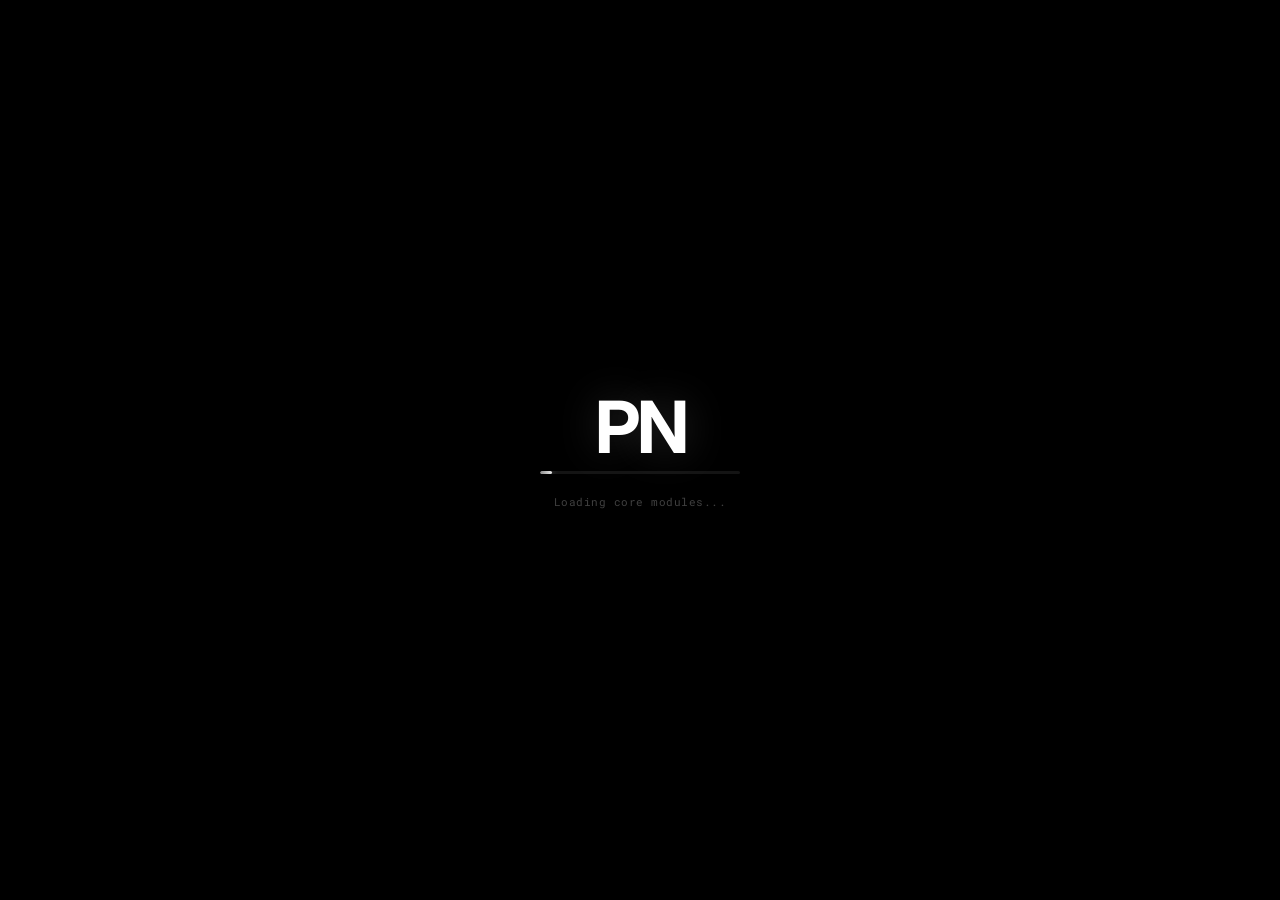
==== index.html @ 78093a8b "Initial commit" ====
<!DOCTYPE html>
<html lang="en">
<head>
  <meta charset="UTF-8" />
  <meta name="viewport" content="width=device-width, initial-scale=1.0" />

  <!-- ═══ PRIMARY META ═══ -->
  <title>Prince Negi | Portfolio OS</title>
  <meta name="description" content="Prince Negi — CS Engineer, AI & ML, Software Developer. Explore my portfolio as an interactive retro macOS desktop. Projects, skills, goals and more." />
  <meta name="author" content="Prince Negi" />
  <meta name="robots" content="index, follow" />
  <meta name="theme-color" content="#1a1b26" />
  <meta name="color-scheme" content="dark" />

  <!-- ═══ CANONICAL URL ═══ -->
  <!-- DEPLOYMENT: Replace with your actual domain -->
  <link rel="canonical" href="https://princenegi.dev" />

  <!-- ═══ OPEN GRAPH (Facebook, LinkedIn, WhatsApp) ═══ -->
  <meta property="og:type"        content="website" />
  <meta property="og:url"         content="https://princenegi.dev" />
  <meta property="og:title"       content="Prince Negi | Portfolio OS" />
  <meta property="og:description" content="CS Engineer, AI & ML, Software Developer. Explore my portfolio as a retro macOS desktop — complete with interactive windows, games, and more." />
  <meta property="og:image"       content="https://princenegi.dev/icons/og-image.png" />
  <meta property="og:image:width"  content="1200" />
  <meta property="og:image:height" content="630" />
  <meta property="og:site_name"   content="PN OS" />
  <meta property="og:locale"      content="en_IN" />

  <!-- ═══ TWITTER CARD ═══ -->
  <meta name="twitter:card"        content="summary_large_image" />
  <meta name="twitter:site"        content="@_PRINCE_NEGI" />
  <meta name="twitter:creator"     content="@_PRINCE_NEGI" />
  <meta name="twitter:title"       content="Prince Negi | Portfolio OS" />
  <meta name="twitter:description" content="CS Engineer, AI & ML, Software Developer. An interactive retro macOS-style portfolio." />
  <meta name="twitter:image"       content="https://princenegi.dev/icons/og-image.png" />

  <!-- ═══ FAVICON ═══ -->
  <link rel="icon"             type="image/svg+xml" href="/favicon.svg" />
  <link rel="icon"             type="image/png"     href="/icons/favicon-32x32.png" sizes="32x32" />
  <link rel="icon"             type="image/png"     href="/icons/favicon-16x16.png" sizes="16x16" />
  <link rel="apple-touch-icon"                      href="/icons/apple-touch-icon.png" sizes="180x180" />
  <link rel="mask-icon"        href="/favicon.svg"  color="#7aa2f7" />
  <meta name="msapplication-TileColor" content="#1a1b26" />

  <!-- ═══ PWA MANIFEST ═══ -->
  <link rel="manifest" href="/manifest.json" />

  <!-- ═══ FONTS ═══ -->
  <link rel="preconnect" href="https://fonts.googleapis.com" />
  <link rel="preconnect" href="https://fonts.gstatic.com" crossorigin />
  <link href="https://fonts.googleapis.com/css2?family=VT323&family=Roboto+Mono:wght@300;400;500;700&family=Inter:wght@300;400;500;600;700&display=swap" rel="stylesheet" />

  <!-- ═══ STYLESHEET ═══ -->
  <link rel="stylesheet" href="style.css" />

  <!-- ═══════════════════════════════════════════════════
       GOOGLE ANALYTICS 4
       ANALYTICS: Uncomment and replace G-XXXXXXXXXX with
       your actual GA4 Measurement ID from analytics.google.com
  ════════════════════════════════════════════════════════ -->
  <!--
  <script async src="https://www.googletagmanager.com/gtag/js?id=G-XXXXXXXXXX"></script>
  <script>
    window.dataLayer = window.dataLayer || [];
    function gtag(){dataLayer.push(arguments);}
    gtag('js', new Date());
    gtag('config', 'G-XXXXXXXXXX', { anonymize_ip: true });
  </script>
  -->

  <!-- ═══════════════════════════════════════════════════
       MICROSOFT CLARITY
       ANALYTICS: Uncomment and replace XXXXXXXXXX with
       your Clarity Project ID from clarity.microsoft.com
  ════════════════════════════════════════════════════════ -->
  <!--
  <script type="text/javascript">
    (function(c,l,a,r,i,t,y){
      c[a]=c[a]||function(){(c[a].q=c[a].q||[]).push(arguments)};
      t=l.createElement(r);t.async=1;t.src="https://www.clarity.ms/tag/"+i;
      y=l.getElementsByTagName(r)[0];y.parentNode.insertBefore(t,y);
    })(window,document,"clarity","script","XXXXXXXXXX");
  </script>
  -->

</head>
<body>

<!-- ═══════════════════════════════════════════════════════
     BOOT SCREEN
═══════════════════════════════════════════════════════ -->
<div id="boot-screen">
  <div class="boot-center">
    <div class="boot-logo">PN</div>
    <div class="boot-bar-wrap">
      <div class="boot-bar-track">
        <div class="boot-bar-fill" id="bootBarFill"></div>
      </div>
    </div>
    <div class="boot-messages" id="bootMessages">
      <span>Initializing...</span>
    </div>
  </div>
</div>

<!-- ═══════════════════════════════════════════════════════
     MENU BAR
═══════════════════════════════════════════════════════ -->
<div id="menubar">
  <div class="menubar-left">
    <span class="pn-logo" id="appleMenuBtn" title="PN OS">PN</span>
    <span class="menu-item active-app-name" id="activeAppName">Finder</span>
    <span class="menu-item" id="menuFile">File</span>
    <span class="menu-item" id="menuEdit">Edit</span>
    <span class="menu-item" id="menuView">View</span>
    <span class="menu-item" id="menuHelp">Help</span>
  </div>
  <div class="menubar-right">
    <span class="menu-icon wifi-icon" title="WiFi">
      <svg width="14" height="11" viewBox="0 0 14 11" fill="none">
        <path d="M7 9.5a1 1 0 100 2 1 1 0 000-2z" fill="currentColor"/>
        <path d="M4.17 7.17a4 4 0 015.66 0" stroke="currentColor" stroke-width="1.2" stroke-linecap="round" fill="none"/>
        <path d="M1.93 4.93a7 7 0 0110.14 0" stroke="currentColor" stroke-width="1.2" stroke-linecap="round" fill="none" opacity="0.6"/>
      </svg>
    </span>
    <span class="menu-icon battery-icon" title="Battery">
      <svg width="20" height="11" viewBox="0 0 20 11" fill="none">
        <rect x="0.5" y="0.5" width="16" height="10" rx="2" stroke="currentColor" stroke-opacity="0.6"/>
        <rect x="2" y="2" width="11" height="7" rx="1" fill="currentColor"/>
        <path d="M17.5 3.5v4a2 2 0 000-4z" fill="currentColor" opacity="0.5"/>
      </svg>
    </span>
    <span id="menuClock"></span>
  </div>
</div>

<!-- ═══════════════════════════════════════════════════════
     DESKTOP
═══════════════════════════════════════════════════════ -->
<div id="desktop">

  <!-- Desktop Icons -->
  <div class="desktop-icons" id="desktopIcons">

    <div class="dicon" data-window="win-about" onclick="openWindow('win-about')" tabindex="0" title="About Me">
      <div class="dicon-img">
        <svg width="44" height="44" viewBox="0 0 44 44"><rect x="4" y="4" width="36" height="30" rx="4" fill="#1e2030" stroke="#565f89" stroke-width="1.2"/><rect x="8" y="10" width="16" height="1.5" rx="1" fill="#7aa2f7" opacity="0.8"/><rect x="8" y="14" width="22" height="1.5" rx="1" fill="#565f89" opacity="0.6"/><rect x="8" y="18" width="18" height="1.5" rx="1" fill="#565f89" opacity="0.6"/><rect x="8" y="22" width="20" height="1.5" rx="1" fill="#565f89" opacity="0.4"/><rect x="10" y="36" width="24" height="3" rx="1.5" fill="#3b4261"/></svg>
      </div>
      <span>About</span>
    </div>

    <div class="dicon" data-window="win-projects" onclick="openWindow('win-projects')" tabindex="0" title="Projects">
      <div class="dicon-img">
        <svg width="44" height="44" viewBox="0 0 44 44"><rect x="4" y="12" width="36" height="28" rx="4" fill="#1e2030" stroke="#7aa2f7" stroke-width="1.2"/><rect x="4" y="6" width="16" height="9" rx="3" fill="#7aa2f7"/><text x="22" y="31" text-anchor="middle" fill="#7aa2f7" font-size="11" font-family="monospace">{ }</text></svg>
      </div>
      <span>Projects</span>
    </div>

    <div class="dicon" data-window="win-skills" onclick="openWindow('win-skills')" tabindex="0" title="Skills">
      <div class="dicon-img">
        <svg width="44" height="44" viewBox="0 0 44 44"><rect x="4" y="4" width="36" height="36" rx="4" fill="#1e2030" stroke="#9ece6a" stroke-width="1.2"/><circle cx="22" cy="22" r="9" fill="none" stroke="#9ece6a" stroke-width="1.5"/><circle cx="22" cy="22" r="4" fill="#9ece6a" opacity="0.8"/><path d="M22 13v4M22 27v4M13 22h4M27 22h4" stroke="#9ece6a" stroke-width="1.2" stroke-linecap="round"/></svg>
      </div>
      <span>Skills</span>
    </div>

    <div class="dicon" data-window="win-likes" onclick="openWindow('win-likes')" tabindex="0" title="Likes">
      <div class="dicon-img">
        <svg width="44" height="44" viewBox="0 0 44 44"><rect x="4" y="4" width="36" height="36" rx="4" fill="#1e2030" stroke="#f7768e" stroke-width="1.2"/><path d="M22 30s-9-6-9-12a5 5 0 0110 0 5 5 0 0110 0c0 6-11 12-11 12z" fill="#f7768e" opacity="0.9"/></svg>
      </div>
      <span>Likes</span>
    </div>

    <div class="dicon" data-window="win-goals" onclick="openWindow('win-goals')" tabindex="0" title="Goals">
      <div class="dicon-img">
        <svg width="44" height="44" viewBox="0 0 44 44"><rect x="4" y="4" width="36" height="36" rx="4" fill="#1e2030" stroke="#bb9af7" stroke-width="1.2"/><circle cx="22" cy="22" r="12" fill="none" stroke="#bb9af7" stroke-width="1.5"/><circle cx="22" cy="22" r="7" fill="none" stroke="#bb9af7" stroke-width="1" opacity="0.6"/><circle cx="22" cy="22" r="2.5" fill="#bb9af7"/></svg>
      </div>
      <span>Goals</span>
    </div>

    <div class="dicon" data-window="win-social" onclick="openWindow('win-social')" tabindex="0" title="Social Links">
      <div class="dicon-img">
        <svg width="44" height="44" viewBox="0 0 44 44">
          <!-- Finder-style folder -->
          <rect x="4" y="14" width="36" height="26" rx="4" fill="#2a3158" stroke="#7aa2f7" stroke-width="1.2"/>
          <path d="M4 20h36" stroke="#7aa2f7" stroke-width="0.8" opacity="0.4"/>
          <rect x="4" y="8" width="16" height="9" rx="3 3 0 0" fill="#3a4178"/>
          <!-- small link icons -->
          <circle cx="15" cy="28" r="3" fill="#7aa2f7" opacity="0.8"/>
          <circle cx="22" cy="28" r="3" fill="#f7768e" opacity="0.8"/>
          <circle cx="29" cy="28" r="3" fill="#9ece6a" opacity="0.8"/>
        </svg>
      </div>
      <span>Social Links</span>
    </div>

    <div class="dicon" data-window="win-snake" onclick="openWindow('win-snake')" tabindex="0" title="Snake Game">
      <div class="dicon-img">
        <svg width="44" height="44" viewBox="0 0 44 44"><rect x="4" y="4" width="36" height="36" rx="4" fill="#0d0e17" stroke="#9ece6a" stroke-width="1.2"/><text x="22" y="28" text-anchor="middle" font-size="20">🐍</text></svg>
      </div>
      <span>Snake</span>
    </div>

    <div class="dicon" data-window="win-minesweeper" onclick="openWindow('win-minesweeper')" tabindex="0" title="Minesweeper">
      <div class="dicon-img">
        <svg width="44" height="44" viewBox="0 0 44 44"><rect x="4" y="4" width="36" height="36" rx="4" fill="#0d0e17" stroke="#f7768e" stroke-width="1.2"/><text x="22" y="28" text-anchor="middle" font-size="20">💣</text></svg>
      </div>
      <span>Minesweeper</span>
    </div>

  </div><!-- end .desktop-icons -->

  <!-- ═══ WINDOW: ABOUT ═══ -->
  <div class="window" id="win-about" style="left:120px;top:50px;width:560px;">
    <div class="titlebar" onmousedown="startDrag(event,'win-about')">
      <div class="traffic-lights">
        <span class="tl close" onclick="closeWindow('win-about')" title="Close"></span>
        <span class="tl minimize" onclick="minimizeWindow('win-about')" title="Minimize"></span>
        <span class="tl maximize" onclick="toggleMaximize('win-about')" title="Zoom"></span>
      </div>
      <span class="win-title">About — Prince Negi</span>
    </div>
    <div class="win-body">
      <div class="terminal-bar"><span class="term-dot">●</span> Prince Negi — About</div>
      <div class="content-area about-content">
        <h1 class="retro-h1">Prince Negi</h1>
        <p class="tag-line">CS Student · AI &amp; ML · Software Developer · Problem Solver</p>
        <div class="about-meta">
          <span class="about-meta-pill">Last updated: July 2026</span>
        </div>
        <hr class="retro-hr" />
        <p>I'm in my final year of Computer Science Engineering. I got into coding because I wanted to build things that actually work — not just assignments that get submitted and forgotten.</p>
        <p>My interests are mostly around <span class="hi-yellow">AI, ML,</span> and <span class="hi-yellow">system design</span>. I like understanding how things fit together under the hood. I pick up new things by building — if I read about something and don't try to build it, it doesn't really stick for me.</p>
        <p>I'm not the type to have everything figured out. But I keep showing up, keep building, and keep getting a bit better than I was yesterday.</p>
        <hr class="retro-hr" />
        <pre class="code-block">{
  "email":    "<span class="hi-green">princenegi11179@gmail.com</span>",
  "github":   "<span class="hi-blue">github.com/PriNce0P-Negi</span>",
  "linkedin": "<span class="hi-yellow">linkedin.com/in/prince-negi-94289a314</span>",
  "leetcode": "<span class="hi-pink">leetcode.com/u/Prince_Negi_</span>",
  "location": "<span class="hi-purple">India 🇮🇳</span>"
}</pre>
      </div>
    </div>
  </div>


  <!-- ═══ WINDOW: PROJECTS ═══ -->
  <div class="window" id="win-projects" style="left:100px;top:420px;width:660px;display:none;">
    <div class="titlebar" onmousedown="startDrag(event,'win-projects')">
      <div class="traffic-lights">
        <span class="tl close" onclick="closeWindow('win-projects')"></span>
        <span class="tl minimize" onclick="minimizeWindow('win-projects')"></span>
        <span class="tl maximize" onclick="toggleMaximize('win-projects')"></span>
      </div>
      <span class="win-title">Projects</span>
    </div>
    <div class="win-body">
      <div class="terminal-bar"><span class="term-dot">●</span> Prince Negi — Projects</div>
      <div class="content-area">

        <!-- Featured Project -->
        <div class="project-card featured">
          <div class="featured-badge">★ Latest Project</div>
          <div class="proj-header">
            <span class="proj-icon">🤖</span>
            <div class="proj-tags">
              <span class="tag tag-blue">Python</span>
              <span class="tag tag-green">FastAPI</span>
              <span class="tag tag-yellow">React</span>
              <span class="tag tag-pink">LangChain</span>
              <span class="tag tag-purple">Docker</span>
            </div>
          </div>
          <div class="proj-name">Student Notes AI Assistant</div>
          <div class="proj-desc">An AI-powered notes assistant that lets students chat directly with their study material. Upload a PDF or image, and ask it anything. Built using Retrieval Augmented Generation (RAG) so answers come from the actual notes — not hallucinated. Supports OCR for handwritten or scanned notes, stores embeddings in a Qdrant vector database, and serves responses through a FastAPI backend with a React frontend. Containerized with Docker for easy deployment.</div>
          <div class="proj-feature-list">
            <span class="proj-feature">✓ RAG Architecture</span>
            <span class="proj-feature">✓ OCR Support</span>
            <span class="proj-feature">✓ PDF Processing</span>
            <span class="proj-feature">✓ Qdrant Vector DB</span>
            <span class="proj-feature">✓ Docker Deployment</span>
          </div>
          <div class="proj-links">
            <a href="https://github.com/PriNce0P-Negi/student-notes-ai-assistant" target="_blank" class="proj-link primary">[ GitHub →]</a>
          </div>
        </div>

        <div class="project-grid" style="margin-top:14px;">
          <div class="project-card">
            <div class="proj-header">
              <span class="proj-icon">⚙️</span>
              <div class="proj-tags"><span class="tag tag-blue">Python</span><span class="tag tag-green">Backend</span></div>
            </div>
            <div class="proj-name">More projects coming...</div>
            <div class="proj-desc">I'm still building. I prefer to publish when something is actually ready rather than half-done. Check GitHub for what's in progress.</div>
            <div class="proj-links"><a href="https://github.com/PriNce0P-Negi" target="_blank" class="proj-link">[ GitHub Profile ]</a></div>
          </div>
          <div class="project-card">
            <div class="proj-header">
              <span class="proj-icon">🧠</span>
              <div class="proj-tags"><span class="tag tag-yellow">AI</span><span class="tag tag-pink">RAG</span></div>
            </div>
            <div class="proj-name">Always Exploring</div>
            <div class="proj-desc">Current focus areas: system design, distributed systems, and applied AI. Building in public whenever I can.</div>
            <div class="proj-links"><a href="https://github.com/PriNce0P-Negi" target="_blank" class="proj-link">[ Watch on GitHub ]</a></div>
          </div>
        </div>
      </div>
    </div>
  </div>

  <!-- ═══ WINDOW: SKILLS ═══ -->
  <div class="window" id="win-skills" style="left:775px;top:370px;width:440px;display:none;">
    <div class="titlebar" onmousedown="startDrag(event,'win-skills')">
      <div class="traffic-lights">
        <span class="tl close" onclick="closeWindow('win-skills')"></span>
        <span class="tl minimize" onclick="minimizeWindow('win-skills')"></span>
        <span class="tl maximize" onclick="toggleMaximize('win-skills')"></span>
      </div>
      <span class="win-title">Skills</span>
    </div>
    <div class="win-body">
      <div class="terminal-bar"><span class="term-dot">●</span> Prince Negi — Skills</div>
      <div class="content-area">
        <div class="skills-section">

          <div class="skill-cat hi-yellow">// Programming Languages</div>
          <div class="skill-row"><span class="skill-name">Python</span><div class="skill-bar"><div class="skill-fill" style="width:82%;background:#9ece6a;"></div></div><span class="skill-pct">82%</span></div>
          <div class="skill-row"><span class="skill-name">Java</span><div class="skill-bar"><div class="skill-fill" style="width:60%;background:#e0af68;"></div></div><span class="skill-pct">60%</span></div>
          <div class="skill-row"><span class="skill-name">JavaScript</span><div class="skill-bar"><div class="skill-fill" style="width:70%;background:#e0af68;"></div></div><span class="skill-pct">70%</span></div>
          <div class="skill-row"><span class="skill-name">TypeScript</span><div class="skill-bar"><div class="skill-fill" style="width:55%;background:#7aa2f7;"></div></div><span class="skill-pct">55%</span></div>
          <div class="skill-row"><span class="skill-name">C</span><div class="skill-bar"><div class="skill-fill" style="width:65%;background:#f7768e;"></div></div><span class="skill-pct">65%</span></div>
          <div class="skill-row"><span class="skill-name">SQL</span><div class="skill-bar"><div class="skill-fill" style="width:68%;background:#7dcfff;"></div></div><span class="skill-pct">68%</span></div>

          <div class="skill-cat hi-yellow">// Frontend</div>
          <div class="skill-row"><span class="skill-name">HTML / CSS</span><div class="skill-bar"><div class="skill-fill" style="width:75%;background:#ff9e64;"></div></div><span class="skill-pct">75%</span></div>
          <div class="skill-row"><span class="skill-name">React</span><div class="skill-bar"><div class="skill-fill" style="width:65%;background:#7dcfff;"></div></div><span class="skill-pct">65%</span></div>
          <div class="skill-row"><span class="skill-name">Tailwind CSS</span><div class="skill-bar"><div class="skill-fill" style="width:60%;background:#7aa2f7;"></div></div><span class="skill-pct">60%</span></div>

          <div class="skill-cat hi-yellow">// Backend</div>
          <div class="skill-row"><span class="skill-name">FastAPI</span><div class="skill-bar"><div class="skill-fill" style="width:75%;background:#9ece6a;"></div></div><span class="skill-pct">75%</span></div>
          <div class="skill-row"><span class="skill-name">Node.js</span><div class="skill-bar"><div class="skill-fill" style="width:58%;background:#9ece6a;"></div></div><span class="skill-pct">58%</span></div>
          <div class="skill-row"><span class="skill-name">Express</span><div class="skill-bar"><div class="skill-fill" style="width:52%;background:#e0af68;"></div></div><span class="skill-pct">52%</span></div>

          <div class="skill-cat hi-yellow">// AI &amp; ML</div>
          <div class="skill-row"><span class="skill-name">LangChain</span><div class="skill-bar"><div class="skill-fill" style="width:70%;background:#bb9af7;"></div></div><span class="skill-pct">70%</span></div>
          <div class="skill-row"><span class="skill-name">RAG</span><div class="skill-bar"><div class="skill-fill" style="width:72%;background:#bb9af7;"></div></div><span class="skill-pct">72%</span></div>
          <div class="skill-row"><span class="skill-name">Prompt Engineering</span><div class="skill-bar"><div class="skill-fill" style="width:68%;background:#f7c948;"></div></div><span class="skill-pct">68%</span></div>
          <div class="skill-row"><span class="skill-name">OCR</span><div class="skill-bar"><div class="skill-fill" style="width:60%;background:#f7768e;"></div></div><span class="skill-pct">60%</span></div>
          <div class="skill-row"><span class="skill-name">Embeddings</span><div class="skill-bar"><div class="skill-fill" style="width:62%;background:#7dcfff;"></div></div><span class="skill-pct">62%</span></div>

          <div class="skill-cat hi-yellow">// Databases</div>
          <div class="skill-row"><span class="skill-name">PostgreSQL</span><div class="skill-bar"><div class="skill-fill" style="width:65%;background:#7aa2f7;"></div></div><span class="skill-pct">65%</span></div>
          <div class="skill-row"><span class="skill-name">SQLite</span><div class="skill-bar"><div class="skill-fill" style="width:70%;background:#9ece6a;"></div></div><span class="skill-pct">70%</span></div>
          <div class="skill-row"><span class="skill-name">Qdrant</span><div class="skill-bar"><div class="skill-fill" style="width:60%;background:#bb9af7;"></div></div><span class="skill-pct">60%</span></div>

          <div class="skill-cat hi-yellow">// DevOps &amp; Tools</div>
          <div class="skill-row"><span class="skill-name">Git / GitHub</span><div class="skill-bar"><div class="skill-fill" style="width:80%;background:#e0af68;"></div></div><span class="skill-pct">80%</span></div>
          <div class="skill-row"><span class="skill-name">Docker</span><div class="skill-bar"><div class="skill-fill" style="width:65%;background:#7dcfff;"></div></div><span class="skill-pct">65%</span></div>
          <div class="skill-row"><span class="skill-name">Linux</span><div class="skill-bar"><div class="skill-fill" style="width:68%;background:#f7c948;"></div></div><span class="skill-pct">68%</span></div>

          <div class="skill-cat hi-yellow">// Concepts</div>
          <div class="skill-row"><span class="skill-name">REST APIs</span><div class="skill-bar"><div class="skill-fill" style="width:78%;background:#9ece6a;"></div></div><span class="skill-pct">78%</span></div>
          <div class="skill-row"><span class="skill-name">JWT Auth</span><div class="skill-bar"><div class="skill-fill" style="width:70%;background:#e0af68;"></div></div><span class="skill-pct">70%</span></div>
          <div class="skill-row"><span class="skill-name">DSA</span><div class="skill-bar"><div class="skill-fill" style="width:65%;background:#7aa2f7;"></div></div><span class="skill-pct">65%</span></div>
          <div class="skill-row"><span class="skill-name">System Design</span><div class="skill-bar"><div class="skill-fill" style="width:52%;background:#bb9af7;"></div></div><span class="skill-pct">52%</span></div>
          <div class="skill-row"><span class="skill-name">OOP</span><div class="skill-bar"><div class="skill-fill" style="width:72%;background:#ff9e64;"></div></div><span class="skill-pct">72%</span></div>
          <div class="skill-row"><span class="skill-name">Networking</span><div class="skill-bar"><div class="skill-fill" style="width:55%;background:#7dcfff;"></div></div><span class="skill-pct">55%</span></div>

        </div>
      </div>
    </div>
  </div>

  <!-- ═══ WINDOW: LIKES ═══ -->
  <div class="window" id="win-likes" style="left:160px;top:60px;width:420px;display:none;">
    <div class="titlebar" onmousedown="startDrag(event,'win-likes')">
      <div class="traffic-lights">
        <span class="tl close" onclick="closeWindow('win-likes')"></span>
        <span class="tl minimize" onclick="minimizeWindow('win-likes')"></span>
        <span class="tl maximize" onclick="toggleMaximize('win-likes')"></span>
      </div>
      <span class="win-title">Likes</span>
    </div>
    <div class="win-body">
      <div class="terminal-bar"><span class="term-dot">●</span> Prince Negi — Likes</div>
      <div class="content-area">
        <p style="font-size:11px;color:var(--text-dim);margin-bottom:14px;">Things I actually enjoy. Not curated for an audience.</p>
        <div class="likes-grid">
          <div class="like-item">
            <span class="like-emoji">🎵</span>
            <div>
              <b class="hi-yellow">Music</b>
              <p>I listen to music almost constantly. It helps me focus when I'm coding and helps me switch off when I'm not.</p>
            </div>
          </div>
          <div class="like-item">
            <span class="like-emoji">📖</span>
            <div>
              <b class="hi-yellow">Reading</b>
              <p>I read occasionally. Not as much as I should, but when I find the right book I'll go through it fast.</p>
            </div>
          </div>
          <div class="like-item">
            <span class="like-emoji">👨‍👩‍👦</span>
            <div>
              <b class="hi-yellow">Family</b>
              <p>Time with family genuinely recharges me. It keeps everything in perspective when things get stressful.</p>
            </div>
          </div>
          <div class="like-item">
            <span class="like-emoji">👥</span>
            <div>
              <b class="hi-yellow">Friends</b>
              <p>The kind you can sit with for hours without it feeling like any time passed.</p>
            </div>
          </div>
          <div class="like-item">
            <span class="like-emoji">🌾</span>
            <div>
              <b class="hi-yellow">Walks with my Dad</b>
              <p>Walking through our village with my dad. Good conversations, no rush. I genuinely look forward to these.</p>
            </div>
          </div>
          <div class="like-item">
            <span class="like-emoji">🌿</span>
            <div>
              <b class="hi-yellow">Nature</b>
              <p>I grew up near mountains and open land. Exploring it never gets old for me.</p>
            </div>
          </div>
          <div class="like-item">
            <span class="like-emoji">⚽</span>
            <div>
              <b class="hi-yellow">Football</b>
              <p>Played since I was a kid. I still try to play whenever I get the chance.</p>
            </div>
          </div>
          <div class="like-item">
            <span class="like-emoji">🏐</span>
            <div>
              <b class="hi-yellow">Volleyball &amp; Badminton</b>
              <p>Both. I'll play either depending on what's happening. Good ways to stay active without it feeling like exercise.</p>
            </div>
          </div>
        </div>
      </div>
    </div>
  </div>

  <!-- ═══ WINDOW: GOALS ═══ -->
  <div class="window" id="win-goals" style="left:590px;top:70px;width:420px;display:none;">
    <div class="titlebar" onmousedown="startDrag(event,'win-goals')">
      <div class="traffic-lights">
        <span class="tl close" onclick="closeWindow('win-goals')"></span>
        <span class="tl minimize" onclick="minimizeWindow('win-goals')"></span>
        <span class="tl maximize" onclick="toggleMaximize('win-goals')"></span>
      </div>
      <span class="win-title">Goals</span>
    </div>
    <div class="win-body">
      <div class="terminal-bar"><span class="term-dot">●</span> Prince Negi — Goals</div>
      <div class="content-area">
        <p style="font-size:11px;color:var(--text-dim);margin-bottom:16px;">Not career goals. Life goals. The kind that actually matter.</p>
        <div class="goals-list">
          <div class="goal-item">
            <span class="goal-num hi-yellow">01.</span>
            <div class="goal-body">
              <div class="goal-title">Make my parents proud 🙏</div>
              <div class="goal-desc">Everything I do is partly for them. They sacrificed a lot. I want them to look at me someday and feel like it was worth it.</div>
            </div>
          </div>
          <div class="goal-item">
            <span class="goal-num hi-blue">02.</span>
            <div class="goal-body">
              <div class="goal-title">Become someone people can rely on</div>
              <div class="goal-desc">Not famous. Not viral. Just someone that the people around me trust and respect. That matters more to me than most things.</div>
            </div>
          </div>
          <div class="goal-item">
            <span class="goal-num hi-green">03.</span>
            <div class="goal-body">
              <div class="goal-title">Serve the nation 🇮🇳</div>
              <div class="goal-desc">Through technology and innovation — I want to do work that actually contributes to our growth and helps real people. Not just work that looks good on paper.</div>
            </div>
          </div>
          <div class="goal-item">
            <span class="goal-num hi-purple">04.</span>
            <div class="goal-body">
              <div class="goal-title">Build technology that helps real people</div>
              <div class="goal-desc">I'm not interested in building things for the sake of it. I want to build software that solves something genuine — even if it's small.</div>
            </div>
          </div>
          <div class="goal-item">
            <span class="goal-num hi-pink">05.</span>
            <div class="goal-body">
              <div class="goal-title">Become financially independent</div>
              <div class="goal-desc">Not for luxury. Just enough to not depend on anyone and to take care of the people I care about.</div>
            </div>
          </div>
          <div class="goal-item">
            <span class="goal-num hi-orange">06.</span>
            <div class="goal-body">
              <div class="goal-title">Never stop learning</div>
              <div class="goal-desc">I want to still be curious at 60. Still picking up new things, still trying to understand more about the world. That's the version of success I actually want.</div>
            </div>
          </div>
          <div class="goal-item">
            <span class="goal-num hi-yellow">07.</span>
            <div class="goal-body">
              <div class="goal-title">Keep getting better, every day</div>
              <div class="goal-desc">Not in big dramatic leaps. Just small improvements, consistently. That's the only kind of growth I've seen actually last.</div>
            </div>
          </div>
        </div>
      </div>
    </div>
  </div>

  <!-- ═══ WINDOW: SOCIAL LINKS ═══ -->
  <div class="window" id="win-social" style="left:300px;top:120px;width:480px;display:none;">
    <div class="titlebar" onmousedown="startDrag(event,'win-social')">
      <div class="traffic-lights">
        <span class="tl close" onclick="closeWindow('win-social')"></span>
        <span class="tl minimize" onclick="minimizeWindow('win-social')"></span>
        <span class="tl maximize" onclick="toggleMaximize('win-social')"></span>
      </div>
      <span class="win-title">Social Links — Finder</span>
    </div>
    <div class="win-body">
      <!-- Finder toolbar -->
      <div class="finder-toolbar">
        <div class="finder-path">
          <span class="finder-path-sep">Prince Negi</span>
          <span style="opacity:0.4;margin:0 4px;">›</span>
          <span class="finder-path-sep" style="color:var(--blue);">Social Links</span>
        </div>
        <div class="finder-view-btns">
          <button class="finder-view-btn active">⊞</button>
          <button class="finder-view-btn">☰</button>
        </div>
      </div>
      <div class="content-area finder-content">
        <div class="social-grid">

          <a class="social-icon-item" href="https://github.com/PriNce0P-Negi" target="_blank" rel="noopener noreferrer">
            <div class="social-icon-wrap" style="background:rgba(255,255,255,0.05);border-color:rgba(255,255,255,0.1);">
              <svg width="34" height="34" viewBox="0 0 24 24" fill="currentColor" style="color:#fff;">
                <path d="M12 0C5.37 0 0 5.37 0 12c0 5.31 3.435 9.795 8.205 11.385.6.105.825-.255.825-.57 0-.285-.015-1.23-.015-2.235-3.015.555-3.795-.735-4.035-1.41-.135-.345-.72-1.41-1.23-1.695-.42-.225-1.02-.78-.015-.795.945-.015 1.62.87 1.845 1.23 1.08 1.815 2.805 1.305 3.495.99.105-.78.42-1.305.765-1.605-2.67-.3-5.46-1.335-5.46-5.925 0-1.305.465-2.385 1.23-3.225-.12-.3-.54-1.53.12-3.18 0 0 1.005-.315 3.3 1.23.96-.27 1.98-.405 3-.405s2.04.135 3 .405c2.295-1.56 3.3-1.23 3.3-1.23.66 1.65.24 2.88.12 3.18.765.84 1.23 1.905 1.23 3.225 0 4.605-2.805 5.625-5.475 5.925.435.375.81 1.095.81 2.22 0 1.605-.015 2.895-.015 3.3 0 .315.225.69.825.57A12.02 12.02 0 0 0 24 12c0-6.63-5.37-12-12-12z"/>
              </svg>
            </div>
            <span>GitHub</span>
          </a>

          <a class="social-icon-item" href="https://www.linkedin.com/in/prince-negi-94289a314/" target="_blank" rel="noopener noreferrer">
            <div class="social-icon-wrap" style="background:rgba(10,102,194,0.15);border-color:rgba(10,102,194,0.3);">
              <svg width="34" height="34" viewBox="0 0 24 24" fill="#0a66c2">
                <path d="M20.447 20.452h-3.554v-5.569c0-1.328-.027-3.037-1.852-3.037-1.853 0-2.136 1.445-2.136 2.939v5.667H9.351V9h3.414v1.561h.046c.477-.9 1.637-1.85 3.37-1.85 3.601 0 4.267 2.37 4.267 5.455v6.286zM5.337 7.433a2.062 2.062 0 0 1-2.063-2.065 2.064 2.064 0 1 1 2.063 2.065zm1.782 13.019H3.555V9h3.564v11.452zM22.225 0H1.771C.792 0 0 .774 0 1.729v20.542C0 23.227.792 24 1.771 24h20.451C23.2 24 24 23.227 24 22.271V1.729C24 .774 23.2 0 22.222 0h.003z"/>
              </svg>
            </div>
            <span>LinkedIn</span>
          </a>

          <a class="social-icon-item" href="https://leetcode.com/u/Prince_Negi_/" target="_blank" rel="noopener noreferrer">
            <div class="social-icon-wrap" style="background:rgba(255,161,22,0.12);border-color:rgba(255,161,22,0.3);">
              <svg width="34" height="34" viewBox="0 0 24 24" fill="#ffa116">
                <path d="M13.483 0a1.374 1.374 0 0 0-.961.438L7.116 6.226l-3.854 4.126a5.266 5.266 0 0 0-1.209 2.104 5.35 5.35 0 0 0-.125.513 5.527 5.527 0 0 0 .062 2.362 5.83 5.83 0 0 0 .349 1.017 5.938 5.938 0 0 0 1.271 1.818l4.277 4.193.039.038c2.248 2.165 5.852 2.133 8.063-.074l2.396-2.392c.54-.54.54-1.414.003-1.955a1.378 1.378 0 0 0-1.951-.003l-2.396 2.392a3.021 3.021 0 0 1-4.205.038l-.02-.019-4.276-4.193c-.652-.64-.972-1.469-.948-2.263a2.68 2.68 0 0 1 .066-.523 2.545 2.545 0 0 1 .619-1.164L9.13 8.114c1.058-1.134 3.204-1.27 4.43-.278l3.501 2.831c.593.48 1.461.387 1.94-.207a1.384 1.384 0 0 0-.207-1.943l-3.5-2.831c-.8-.647-1.766-1.045-2.774-1.202l2.015-2.158A1.384 1.384 0 0 0 13.483 0zm-2.866 12.815a1.38 1.38 0 0 0-1.38 1.382 1.38 1.38 0 0 0 1.38 1.382H20.79a1.38 1.38 0 0 0 1.38-1.382 1.38 1.38 0 0 0-1.38-1.382z"/>
              </svg>
            </div>
            <span>LeetCode</span>
          </a>

          <a class="social-icon-item" href="https://x.com/_PRINCE_NEGI" target="_blank" rel="noopener noreferrer">
            <div class="social-icon-wrap" style="background:rgba(255,255,255,0.05);border-color:rgba(255,255,255,0.12);">
              <svg width="32" height="32" viewBox="0 0 24 24" fill="#fff">
                <path d="M18.244 2.25h3.308l-7.227 8.26 8.502 11.24H16.17l-4.714-6.231-5.401 6.231H2.748l7.73-8.835L1.254 2.25H8.08l4.253 5.622zm-1.161 17.52h1.833L7.084 4.126H5.117z"/>
              </svg>
            </div>
            <span>X (Twitter)</span>
          </a>

          <a class="social-icon-item" href="mailto:princenegi11179@gmail.com">
            <div class="social-icon-wrap" style="background:rgba(234,67,53,0.12);border-color:rgba(234,67,53,0.3);">
              <svg width="34" height="34" viewBox="0 0 24 24" fill="none">
                <rect width="24" height="24" rx="4" fill="rgba(234,67,53,0.15)"/>
                <path d="M4 7l8 5 8-5" stroke="#ea4335" stroke-width="1.5" stroke-linecap="round"/>
                <rect x="3" y="6" width="18" height="13" rx="2" stroke="#ea4335" stroke-width="1.5" fill="none"/>
              </svg>
            </div>
            <span>Email</span>
          </a>

          <div class="social-icon-item resume-item" onclick="showResumeNotice()">
            <div class="social-icon-wrap" style="background:rgba(187,154,247,0.1);border-color:rgba(187,154,247,0.25);">
              <svg width="32" height="36" viewBox="0 0 24 28" fill="none">
                <rect x="2" y="1" width="16" height="22" rx="2" fill="#1e2030" stroke="#bb9af7" stroke-width="1.2"/>
                <path d="M18 6l4 4v17a2 2 0 01-2 2H6" stroke="#bb9af7" stroke-width="1.2" fill="none"/>
                <rect x="18" y="1" width="6" height="6" rx="0 2 0 0" fill="#2a2f4a"/>
                <path d="M6 8h8M6 11h6M6 14h8" stroke="#bb9af7" stroke-width="1" stroke-linecap="round" opacity="0.6"/>
              </svg>
            </div>
            <span>Resume.pdf</span>
            <span class="resume-badge">Soon</span>
          </div>

        </div>
      </div>
    </div>
  </div>

  <!-- ═══ WINDOW: SNAKE GAME ═══ -->
  <div class="window" id="win-snake" style="left:240px;top:70px;width:386px;display:none;">
    <div class="titlebar" onmousedown="startDrag(event,'win-snake')">
      <div class="traffic-lights">
        <span class="tl close" onclick="closeWindow('win-snake');pauseSnake()"></span>
        <span class="tl minimize" onclick="minimizeWindow('win-snake')"></span>
        <span class="tl maximize" onclick="toggleMaximize('win-snake')"></span>
      </div>
      <span class="win-title">snake.app — <span id="snakeScore">Score: 0</span></span>
    </div>
    <div class="win-body game-body">
      <div class="game-area" id="snakeArea">
        <canvas id="snakeCanvas" width="340" height="340"></canvas>
        <div class="game-overlay" id="snakeOverlay">
          <div class="game-over-box">
            <pre class="ascii-art">
 ____  _   _    _    _  _______
/ ___|| \ | |  / \  | |/ / ____|
\___ \|  \| | / _ \ | ' /|  _|
 ___) | |\  |/ ___ \| . \| |___
|____/|_| \_/_/   \_\_|\_\_____|</pre>
            <p class="hi-green" style="margin:10px 0;">Use <span class="hi-yellow">Arrow Keys</span> or <span class="hi-yellow">WASD</span></p>
            <button class="retro-btn" onclick="startSnake()">[ START GAME ]</button>
          </div>
        </div>
      </div>
      <div class="game-controls">
        <div style="text-align:center;opacity:0.4;font-size:10px;margin:5px 0 3px;">Arrow Keys / WASD · ESC to pause</div>
        <div class="d-pad">
          <button class="dp-btn" onclick="snakeDir(0,-1)">▲</button>
          <div class="dp-mid">
            <button class="dp-btn" onclick="snakeDir(-1,0)">◄</button>
            <button class="dp-btn" onclick="snakeDir(1,0)">►</button>
          </div>
          <button class="dp-btn" onclick="snakeDir(0,1)">▼</button>
        </div>
      </div>
    </div>
  </div>

  <!-- ═══ WINDOW: MINESWEEPER ═══ -->
  <div class="window" id="win-minesweeper" style="left:490px;top:55px;width:420px;display:none;">
    <div class="titlebar" onmousedown="startDrag(event,'win-minesweeper')">
      <div class="traffic-lights">
        <span class="tl close" onclick="closeWindow('win-minesweeper')"></span>
        <span class="tl minimize" onclick="minimizeWindow('win-minesweeper')"></span>
        <span class="tl maximize" onclick="toggleMaximize('win-minesweeper')"></span>
      </div>
      <span class="win-title">mines.app — Minesweeper</span>
    </div>
    <div class="win-body game-body">
      <div class="mine-controls">
        <span id="mineCount">💣 <span id="mineCounter">10</span></span>
        <button class="retro-btn small" id="mineReset" onclick="initMinesweeper()">[ RESET ]</button>
        <span id="mineTimer">⏱ <span id="mineTimerVal">0</span>s</span>
      </div>
      <div id="mineGrid" class="mine-grid"></div>
      <div id="mineMessage" class="mine-message" style="display:none;"></div>
    </div>
  </div>

  <div id="dock">
    <div class="dock-item" data-window="win-about" onclick="openWindow('win-about')" title="About">
      <div class="dock-icon-wrap"><svg width="44" height="44" viewBox="0 0 44 44"><rect x="4" y="7" width="36" height="30" rx="5" fill="#1e2030" stroke="#a9b1d6" stroke-width="1.2"/><rect x="9" y="14" width="14" height="1.5" rx="1" fill="#7aa2f7" opacity="0.9"/><rect x="9" y="18" width="22" height="1.5" rx="1" fill="#565f89"/><rect x="9" y="22" width="18" height="1.5" rx="1" fill="#565f89" opacity="0.7"/><rect x="9" y="26" width="20" height="1.5" rx="1" fill="#565f89" opacity="0.5"/></svg></div>
      <span class="dock-label">About</span>
    </div>

    <div class="dock-item" data-window="win-projects" onclick="openWindow('win-projects')" title="Projects">
      <div class="dock-icon-wrap"><svg width="44" height="44" viewBox="0 0 44 44"><rect x="4" y="12" width="36" height="28" rx="5" fill="#1e2030" stroke="#7aa2f7" stroke-width="1.2"/><rect x="4" y="6" width="16" height="9" rx="3" fill="#7aa2f7"/></svg></div>
      <span class="dock-label">Projects</span>
    </div>
    <div class="dock-item" data-window="win-skills" onclick="openWindow('win-skills')" title="Skills">
      <div class="dock-icon-wrap"><svg width="44" height="44" viewBox="0 0 44 44"><rect x="4" y="4" width="36" height="36" rx="5" fill="#1e2030" stroke="#9ece6a" stroke-width="1.2"/><circle cx="22" cy="22" r="9" fill="none" stroke="#9ece6a" stroke-width="1.5"/><circle cx="22" cy="22" r="3.5" fill="#9ece6a" opacity="0.8"/></svg></div>
      <span class="dock-label">Skills</span>
    </div>
    <div class="dock-item" data-window="win-likes" onclick="openWindow('win-likes')" title="Likes">
      <div class="dock-icon-wrap"><svg width="44" height="44" viewBox="0 0 44 44"><rect x="4" y="4" width="36" height="36" rx="5" fill="#1e2030" stroke="#f7768e" stroke-width="1.2"/><path d="M22 30s-9-6-9-12a5 5 0 0110 0 5 5 0 0110 0c0 6-11 12-11 12z" fill="#f7768e" opacity="0.9"/></svg></div>
      <span class="dock-label">Likes</span>
    </div>
    <div class="dock-item" data-window="win-goals" onclick="openWindow('win-goals')" title="Goals">
      <div class="dock-icon-wrap"><svg width="44" height="44" viewBox="0 0 44 44"><rect x="4" y="4" width="36" height="36" rx="5" fill="#1e2030" stroke="#bb9af7" stroke-width="1.2"/><circle cx="22" cy="22" r="12" fill="none" stroke="#bb9af7" stroke-width="1.5"/><circle cx="22" cy="22" r="3" fill="#bb9af7"/></svg></div>
      <span class="dock-label">Goals</span>
    </div>
    <div class="dock-item" data-window="win-social" onclick="openWindow('win-social')" title="Social Links">
      <div class="dock-icon-wrap">
        <svg width="44" height="44" viewBox="0 0 44 44">
          <rect x="4" y="14" width="36" height="26" rx="5" fill="#2a3158" stroke="#7aa2f7" stroke-width="1.2"/>
          <rect x="4" y="8" width="16" height="9" rx="3" fill="#3a4178"/>
          <circle cx="15" cy="29" r="3" fill="#7aa2f7" opacity="0.9"/>
          <circle cx="22" cy="29" r="3" fill="#f7768e" opacity="0.9"/>
          <circle cx="29" cy="29" r="3" fill="#9ece6a" opacity="0.9"/>
        </svg>
      </div>
      <span class="dock-label">Social</span>
    </div>
    <div class="dock-sep"></div>
    <div class="dock-item" data-window="win-snake" onclick="openWindow('win-snake')" title="Snake">
      <div class="dock-icon-wrap"><svg width="44" height="44" viewBox="0 0 44 44"><rect x="4" y="4" width="36" height="36" rx="5" fill="#0d0e17" stroke="#9ece6a" stroke-width="1.2"/><text x="22" y="28" text-anchor="middle" font-size="22">🐍</text></svg></div>
      <span class="dock-label">Snake</span>
    </div>
    <div class="dock-item" data-window="win-minesweeper" onclick="openWindow('win-minesweeper')" title="Minesweeper">
      <div class="dock-icon-wrap"><svg width="44" height="44" viewBox="0 0 44 44"><rect x="4" y="4" width="36" height="36" rx="5" fill="#0d0e17" stroke="#f7768e" stroke-width="1.2"/><text x="22" y="28" text-anchor="middle" font-size="22">💣</text></svg></div>
      <span class="dock-label">Mines</span>
    </div>
  </div>

  <!-- Minimized Taskbar -->
  <div id="taskbar"></div>

  <!-- Resume notice modal -->
  <div id="resumeModal" style="display:none;position:fixed;inset:0;background:rgba(0,0,0,0.6);z-index:99999;display:none;align-items:center;justify-content:center;">
    <div style="background:#1e2030;border:1px solid #3b4261;border-radius:12px;padding:28px 32px;text-align:center;max-width:320px;box-shadow:0 20px 60px rgba(0,0,0,0.8);">
      <div style="font-size:32px;margin-bottom:12px;">📄</div>
      <div style="font-size:14px;font-weight:600;color:#fff;margin-bottom:8px;">Resume coming soon</div>
      <div style="font-size:11px;color:#565f89;margin-bottom:18px;line-height:1.6;">I'll upload it here when it's ready.<br>Check back soon.</div>
      <button onclick="document.getElementById('resumeModal').style.display='none'" style="background:transparent;border:1px solid #3b4261;color:#a9b1d6;padding:6px 20px;border-radius:6px;cursor:pointer;font-family:monospace;font-size:11px;">[ Close ]</button>
    </div>
  </div>

</div><!-- end #desktop -->

<script src="app.js"></script>
<script src="snake.js"></script>
<script src="minesweeper.js"></script>
<script>
function showResumeNotice() {
  document.getElementById('resumeModal').style.display = 'flex';
}

// ── Register Service Worker (PWA) ──
if ('serviceWorker' in navigator) {
  window.addEventListener('load', () => {
    navigator.serviceWorker.register('/sw.js')
      .catch(() => { /* SW not critical; silently fail in dev */ });
  });
}
</script>
</body>
</html>
---- style.css ----
/* ═══════════════════════════════════════════════════════════
   PN OS — style.css
   Theme: Tokyo Night Dark × Retro macOS
   ═══════════════════════════════════════════════════════════ */

/* ── Reset & Base ── */
*, *::before, *::after { box-sizing: border-box; margin: 0; padding: 0; }

:root {
  --bg:           #1a1b26;
  --bg2:          #16161e;
  --bg3:          #1f2335;
  --bg4:          #292e42;
  --surface:      #24283b;
  --border:       #3b4261;
  --border2:      #545c7e;
  --text:         #c0caf5;
  --text-dim:     #565f89;
  --text-muted:   #414868;
  --yellow:       #e0af68;
  --yellow2:      #f7c948;
  --green:        #9ece6a;
  --blue:         #7aa2f7;
  --blue2:        #7dcfff;
  --pink:         #f7768e;
  --purple:       #bb9af7;
  --orange:       #ff9e64;
  --red:          #f7768e;
  --tl-close:     #ff5f57;
  --tl-min:       #febc2e;
  --tl-max:       #28c840;
  --font-mono:    'Roboto Mono', 'Courier New', monospace;
  --font-sans:    'Inter', system-ui, sans-serif;
  --font-retro:   'VT323', monospace;
  --win-radius:   11px;
  --win-shadow:   0 24px 80px rgba(0,0,0,0.7), 0 0 0 1px rgba(255,255,255,0.06);
  --win-shadow-focused: 0 32px 100px rgba(0,0,0,0.85), 0 0 0 1px rgba(255,255,255,0.1), 0 0 0 3px rgba(122,162,247,0.12);
  --titlebar-h:   32px;
  --menubar-h:    27px;
  --dock-h:       80px;
  --ease-spring:  cubic-bezier(0.34, 1.56, 0.64, 1);
  --ease-smooth:  cubic-bezier(0.4, 0, 0.2, 1);
}

html, body {
  height: 100%; width: 100%;
  overflow: hidden;
  font-family: var(--font-mono);
  background: #000;
  color: var(--text);
  user-select: none;
}

/* Subtle scanline overlay */
body::before {
  content: '';
  position: fixed; inset: 0;
  background: repeating-linear-gradient(
    0deg,
    transparent,
    transparent 3px,
    rgba(0,0,0,0.03) 3px,
    rgba(0,0,0,0.03) 4px
  );
  pointer-events: none;
  z-index: 9999;
}

/* ────────────────────────────────────
   BOOT SCREEN
────────────────────────────────────*/
#boot-screen {
  position: fixed; inset: 0;
  background: #000;
  display: flex; align-items: center; justify-content: center;
  z-index: 100000;
  transition: opacity 0.8s var(--ease-smooth);
}
#boot-screen.fade-out {
  opacity: 0;
  pointer-events: none;
}

.boot-center {
  display: flex; flex-direction: column;
  align-items: center; gap: 0;
  animation: bootFadeIn 0.6s ease forwards;
}
@keyframes bootFadeIn {
  from { opacity: 0; transform: translateY(8px); }
  to   { opacity: 1; transform: translateY(0); }
}

.boot-logo {
  font-family: var(--font-sans);
  font-weight: 700;
  font-size: 72px;
  letter-spacing: -3px;
  color: #fff;
  line-height: 1;
  margin-bottom: 8px;
  text-shadow: 0 0 40px rgba(255,255,255,0.15);
}

.boot-subtitle {
  font-family: var(--font-mono);
  font-size: 11px;
  color: rgba(255,255,255,0.3);
  letter-spacing: 2px;
  text-transform: uppercase;
  margin-bottom: 36px;
}

.boot-bar-wrap { width: 200px; margin-bottom: 20px; }
.boot-bar-track {
  width: 100%;
  height: 3px;
  background: rgba(255,255,255,0.08);
  border-radius: 2px;
  overflow: hidden;
}
.boot-bar-fill {
  height: 100%;
  width: 0%;
  background: linear-gradient(90deg, rgba(255,255,255,0.5), rgba(255,255,255,0.9));
  border-radius: 2px;
  transition: width 0.15s linear;
  box-shadow: 0 0 8px rgba(255,255,255,0.4);
}

.boot-messages {
  font-family: var(--font-mono);
  font-size: 11px;
  color: rgba(255,255,255,0.25);
  height: 16px;
  text-align: center;
  letter-spacing: 0.5px;
  transition: opacity 0.3s ease;
}

/* ────────────────────────────────────
   MENU BAR
────────────────────────────────────*/
#menubar {
  position: fixed; top: 0; left: 0; right: 0;
  height: var(--menubar-h);
  background: rgba(22, 22, 30, 0.88);
  backdrop-filter: blur(20px) saturate(1.6);
  -webkit-backdrop-filter: blur(20px) saturate(1.6);
  border-bottom: 1px solid rgba(255,255,255,0.05);
  display: flex; align-items: center;
  justify-content: space-between;
  padding: 0 12px;
  z-index: 10000;
  font-size: 12px;
  opacity: 0;
  transition: opacity 0.4s ease;
}
#menubar.visible { opacity: 1; }

.menubar-left, .menubar-right {
  display: flex; align-items: center; gap: 2px;
}

/* PN Logo */
.pn-logo {
  font-family: var(--font-sans);
  font-weight: 700;
  font-size: 14px;
  letter-spacing: -0.5px;
  color: #fff;
  padding: 3px 10px;
  border-radius: 5px;
  cursor: pointer;
  transition: background 0.15s var(--ease-smooth), transform 0.15s var(--ease-smooth);
  margin-right: 4px;
}
.pn-logo:hover {
  background: rgba(255,255,255,0.08);
  transform: scale(1.02);
}
.pn-logo:active { transform: scale(0.97); }

.menu-item {
  padding: 3px 10px; border-radius: 5px;
  cursor: default; color: var(--text);
  transition: background 0.12s;
  font-size: 12px;
}
.menu-item:hover { background: rgba(255,255,255,0.08); }
.active-app-name { font-weight: 600; color: #fff; }

.menubar-right { gap: 10px; }
.menu-icon { color: rgba(255,255,255,0.7); display: flex; align-items: center; }
.wifi-icon, .battery-icon { opacity: 0.75; }

#menuClock {
  font-family: var(--font-mono);
  font-size: 11px;
  color: rgba(255,255,255,0.85);
  min-width: 120px;
  text-align: right;
  letter-spacing: 0.2px;
}

/* ────────────────────────────────────
   DESKTOP
────────────────────────────────────*/
#desktop {
  position: fixed;
  top: var(--menubar-h); left: 0; right: 0; bottom: 0;
  background:
    radial-gradient(ellipse at 15% 85%, rgba(122,162,247,0.055) 0%, transparent 55%),
    radial-gradient(ellipse at 85% 15%, rgba(187,154,247,0.06) 0%, transparent 55%),
    radial-gradient(ellipse at 50% 50%, rgba(158,206,106,0.025) 0%, transparent 65%),
    linear-gradient(135deg, #1a1b26 0%, #16161e 100%);
  overflow: hidden;
  opacity: 0;
  transition: opacity 0.6s ease;
}
#desktop.visible { opacity: 1; }

/* ── Desktop Icons ── */
.desktop-icons {
  position: absolute;
  top: 16px; left: 16px;
  display: flex; flex-direction: column;
  gap: 6px;
  opacity: 0;
  transition: opacity 0.5s ease, transform 0.5s var(--ease-spring);
  transform: translateX(-8px);
}
.desktop-icons.visible {
  opacity: 1;
  transform: translateX(0);
}

.dicon {
  display: flex; flex-direction: column;
  align-items: center; gap: 5px;
  width: 76px; padding: 8px 5px 6px;
  border-radius: 10px;
  cursor: pointer;
  transition: background 0.15s, transform 0.2s var(--ease-spring);
  text-align: center;
  outline: none;
}
.dicon:hover {
  background: rgba(122,162,247,0.1);
  transform: translateY(-2px) scale(1.04);
}
.dicon:active { transform: scale(0.96); }
.dicon:focus-visible { outline: 2px solid var(--blue); outline-offset: 2px; }
.dicon-img {
  width: 46px; height: 46px;
  display: flex; align-items: center; justify-content: center;
  filter: drop-shadow(0 4px 8px rgba(0,0,0,0.5));
  transition: filter 0.2s;
}
.dicon:hover .dicon-img { filter: drop-shadow(0 6px 14px rgba(122,162,247,0.25)); }
.dicon span {
  font-size: 10px; color: var(--text);
  text-shadow: 0 1px 4px rgba(0,0,0,0.9), 0 0 8px rgba(0,0,0,0.6);
  line-height: 1.3; word-break: break-word;
  pointer-events: none;
}

/* ────────────────────────────────────
   WINDOWS
────────────────────────────────────*/
.window {
  position: absolute;
  min-width: 280px; min-height: 180px;
  border-radius: var(--win-radius);
  box-shadow: var(--win-shadow);
  border: 1px solid rgba(255,255,255,0.07);
  overflow: hidden;
  display: flex; flex-direction: column;
  z-index: 100;
  animation: winAppear 0.22s var(--ease-spring);
  transition: box-shadow 0.25s var(--ease-smooth), border-color 0.25s;
  user-select: text;
  -webkit-user-select: text;
  -moz-user-select: text;
  -ms-user-select: text;
}
@keyframes winAppear {
  from { opacity: 0; transform: scale(0.94) translateY(6px); }
  to   { opacity: 1; transform: scale(1) translateY(0); }
}

.window.win-closing {
  animation: winClose 0.18s var(--ease-smooth) forwards;
}
@keyframes winClose {
  to { opacity: 0; transform: scale(0.94); }
}

.window.focused {
  box-shadow: var(--win-shadow-focused);
  border-color: rgba(255,255,255,0.1);
  z-index: 200;
}
.window.minimized { display: none !important; }
.window.maximized {
  left: 0 !important; top: 0 !important;
  width: 100% !important; height: 100% !important;
  border-radius: 0 !important;
  animation: none;
}

/* Title Bar */
.titlebar {
  height: var(--titlebar-h);
  background: linear-gradient(180deg, #252840 0%, #1f2335 100%);
  border-bottom: 1px solid rgba(255,255,255,0.05);
  display: flex; align-items: center;
  padding: 0 12px;
  cursor: grab; flex-shrink: 0;
  position: relative;
  user-select: none;
  -webkit-user-select: none;
  -moz-user-select: none;
  -ms-user-select: none;
}
.titlebar:active { cursor: grabbing; }

.traffic-lights { display: flex; align-items: center; gap: 7px; }
.tl {
  width: 13px; height: 13px; border-radius: 50%;
  cursor: pointer; position: relative;
  transition: filter 0.15s, transform 0.12s;
  flex-shrink: 0;
}
.tl:hover { filter: brightness(1.15); transform: scale(1.08); }
.tl:active { transform: scale(0.9); }
.tl.close   { background: var(--tl-close); box-shadow: 0 0 0 1px rgba(255,95,87,0.25); }
.tl.minimize{ background: var(--tl-min);   box-shadow: 0 0 0 1px rgba(254,188,46,0.25); }
.tl.maximize{ background: var(--tl-max);   box-shadow: 0 0 0 1px rgba(40,200,64,0.25); }

/* Show symbols on hover */
.traffic-lights:hover .tl.close::after    { content: '✕'; position:absolute;inset:0;display:flex;align-items:center;justify-content:center;font-size:7px;color:rgba(0,0,0,0.5);font-weight:900; }
.traffic-lights:hover .tl.minimize::after { content: '−'; position:absolute;inset:0;display:flex;align-items:center;justify-content:center;font-size:9px;color:rgba(0,0,0,0.5);font-weight:900; }
.traffic-lights:hover .tl.maximize::after { content: '+'; position:absolute;inset:0;display:flex;align-items:center;justify-content:center;font-size:9px;color:rgba(0,0,0,0.5);font-weight:900; }

.win-title {
  position: absolute; left: 50%; transform: translateX(-50%);
  font-size: 11.5px; color: rgba(192,202,245,0.55);
  font-family: var(--font-sans); font-weight: 500;
  white-space: nowrap; pointer-events: none;
  letter-spacing: 0.1px;
}
.window.focused .win-title { color: rgba(192,202,245,0.85); }

/* Window Body */
.win-body {
  background: var(--bg2);
  flex: 1; overflow-y: auto;
  display: flex; flex-direction: column;
}
.win-body::-webkit-scrollbar { width: 5px; }
.win-body::-webkit-scrollbar-track { background: transparent; }
.win-body::-webkit-scrollbar-thumb { background: rgba(255,255,255,0.08); border-radius: 4px; }
.win-body::-webkit-scrollbar-thumb:hover { background: rgba(255,255,255,0.14); }

.terminal-bar {
  background: rgba(31, 35, 53, 0.9);
  border-bottom: 1px solid rgba(255,255,255,0.04);
  padding: 5px 14px;
  font-size: 10px; color: var(--text-dim);
  flex-shrink: 0; letter-spacing: 0.3px;
}
.term-dot { color: var(--green); margin-right: 7px; }

.content-area {
  padding: 18px 20px 22px;
  flex: 1;
}

/* ────────────────────────────────────
   SHARED TYPOGRAPHY
────────────────────────────────────*/
.prompt-line {
  display: flex; align-items: center; gap: 8px;
  margin-bottom: 12px; margin-top: 4px;
}
.prompt { color: var(--green); font-size: 13px; font-weight: 500; }
.cmd-text { font-size: 12px; }
.retro-hr { border: none; border-top: 1px solid rgba(59,66,97,0.6); margin: 14px 0; }

.hi-yellow { color: var(--yellow); }
.hi-green  { color: var(--green);  }
.hi-blue   { color: var(--blue);   }
.hi-pink   { color: var(--pink);   }
.hi-purple { color: var(--purple); }
.hi-orange { color: var(--orange); }

.content-area p {
  font-size: 12px; line-height: 1.75;
  color: var(--text-dim); margin-bottom: 10px;
}

/* ── ABOUT ── */
.about-content .retro-h1 {
  font-family: var(--font-sans);
  font-size: 26px; font-weight: 700;
  color: #fff; letter-spacing: -0.5px;
  margin-bottom: 4px;
  text-shadow: 0 0 30px rgba(122,162,247,0.3);
}
.tag-line {
  font-size: 11px; color: var(--text-dim); margin-bottom: 8px;
  font-family: var(--font-mono); letter-spacing: 0.5px;
}
.about-meta {
  display: flex; gap: 8px; flex-wrap: wrap; margin-bottom: 14px;
}
.about-meta-pill {
  font-size: 9.5px;
  padding: 3px 9px; border-radius: 20px;
  background: rgba(122,162,247,0.08);
  border: 1px solid rgba(122,162,247,0.2);
  color: var(--text-dim); font-family: var(--font-mono);
  letter-spacing: 0.3px;
}
.code-block {
  background: #13141f;
  border: 1px solid rgba(59,66,97,0.7);
  border-radius: 8px;
  padding: 14px 16px;
  font-size: 11px; color: var(--text);
  line-height: 1.8; overflow-x: auto;
  font-family: var(--font-mono);
}

/* ── ACHIEVEMENTS ── */
.achievement-list { display: flex; flex-direction: column; gap: 9px; margin-top: 4px; }
.achievement-card {
  display: flex; align-items: flex-start; gap: 13px;
  background: rgba(36,40,59,0.6);
  border: 1px solid rgba(59,66,97,0.5);
  border-radius: 9px; padding: 12px 14px;
  transition: border-color 0.2s var(--ease-smooth), transform 0.2s var(--ease-spring);
}
.achievement-card:hover {
  border-color: var(--yellow2);
  transform: translateX(4px);
  background: rgba(247,201,72,0.04);
}
.ach-icon { font-size: 22px; flex-shrink: 0; margin-top: 1px; }
.ach-title { font-size: 12px; font-weight: 600; color: #fff; margin-bottom: 4px; }
.ach-desc  { font-size: 11px; color: var(--text-dim); line-height: 1.55; }
.ach-date  { font-size: 10px; margin-top: 6px; font-weight: 500; }

/* ── PROJECTS ── */
.project-card {
  background: rgba(36,40,59,0.6);
  border: 1px solid rgba(59,66,97,0.5);
  border-radius: 10px; padding: 16px;
  transition: border-color 0.2s var(--ease-smooth), transform 0.2s var(--ease-spring), background 0.2s;
  cursor: pointer; position: relative;
}
.project-card:hover {
  border-color: var(--blue);
  transform: translateY(-3px);
  background: rgba(122,162,247,0.04);
}
.project-card.featured {
  border-color: rgba(224,175,104,0.4);
  background: rgba(224,175,104,0.04);
  margin-bottom: 0;
}
.project-card.featured:hover {
  border-color: var(--yellow2);
  background: rgba(247,201,72,0.06);
  transform: translateY(-3px);
}
.featured-badge {
  display: inline-block;
  font-size: 9px; font-weight: 700;
  background: rgba(224,175,104,0.15);
  color: var(--yellow);
  border: 1px solid rgba(224,175,104,0.3);
  border-radius: 4px; padding: 2px 8px;
  margin-bottom: 10px; letter-spacing: 0.5px;
  text-transform: uppercase;
}
.proj-header { display: flex; justify-content: space-between; align-items: flex-start; margin-bottom: 8px; }
.proj-icon { font-size: 22px; }
.proj-tags { display: flex; gap: 4px; flex-wrap: wrap; }
.tag { font-size: 9px; padding: 2px 7px; border-radius: 4px; font-weight: 600; letter-spacing: 0.3px; }
.tag-blue   { background: rgba(122,162,247,0.12); color: var(--blue); }
.tag-green  { background: rgba(158,206,106,0.12); color: var(--green); }
.tag-yellow { background: rgba(224,175,104,0.12); color: var(--yellow); }
.tag-pink   { background: rgba(247,118,142,0.12); color: var(--pink); }
.tag-purple { background: rgba(187,154,247,0.12); color: var(--purple); }
.proj-name  { font-size: 13.5px; font-weight: 700; color: #fff; margin-bottom: 6px; font-family: var(--font-sans); }
.proj-desc  { font-size: 11px; color: var(--text-dim); line-height: 1.6; margin-bottom: 10px; }
.proj-feature-list { display: flex; flex-wrap: wrap; gap: 5px; margin-bottom: 12px; }
.proj-feature {
  font-size: 9.5px; color: var(--green);
  background: rgba(158,206,106,0.08);
  border: 1px solid rgba(158,206,106,0.2);
  border-radius: 4px; padding: 2px 7px;
}
.proj-links { display: flex; gap: 10px; }
.proj-link {
  font-size: 11px; color: var(--blue); text-decoration: none;
  font-family: var(--font-mono);
  transition: color 0.15s;
}
.proj-link:hover { color: var(--blue2); }
.proj-link.primary { color: var(--yellow); font-weight: 600; }
.proj-link.primary:hover { color: var(--yellow2); }
.project-grid { display: grid; grid-template-columns: 1fr 1fr; gap: 12px; }

/* ── SKILLS ── */
.skills-section { display: flex; flex-direction: column; gap: 7px; }
.skill-cat {
  font-size: 10.5px; font-weight: 700;
  margin-top: 10px; margin-bottom: 4px;
  letter-spacing: 0.4px; text-transform: uppercase;
  font-family: var(--font-sans);
}
.skill-cat:first-child { margin-top: 0; }
.skill-row { display: flex; align-items: center; gap: 10px; }
.skill-name {
  font-size: 10.5px; color: var(--text-dim);
  min-width: 110px; font-family: var(--font-mono);
}
.skill-bar {
  flex: 1; height: 5px; background: rgba(59,66,97,0.4);
  border-radius: 3px; overflow: hidden;
}
.skill-fill {
  height: 100%; border-radius: 3px;
  transition: width 1.2s var(--ease-smooth);
  position: relative;
}
.skill-fill::after {
  content: '';
  position: absolute; right: 0; top: 0; bottom: 0;
  width: 4px; background: rgba(255,255,255,0.35);
  border-radius: 2px;
}
.skill-pct { font-size: 10px; color: var(--text-dim); min-width: 30px; text-align: right; }

/* ── LIKES ── */
.likes-grid { display: grid; grid-template-columns: 1fr 1fr; gap: 9px; }
.like-item {
  display: flex; gap: 10px; align-items: flex-start;
  background: rgba(36,40,59,0.5);
  border: 1px solid rgba(59,66,97,0.4);
  border-radius: 9px; padding: 11px 12px;
  transition: border-color 0.2s, transform 0.2s var(--ease-spring);
}
.like-item:hover { border-color: var(--pink); transform: translateY(-2px); }
.like-emoji { font-size: 20px; flex-shrink: 0; margin-top: 1px; }
.like-item b { font-size: 11.5px; display: block; margin-bottom: 3px; font-family: var(--font-sans); }
.like-item p { font-size: 10.5px; color: var(--text-dim); line-height: 1.5; }

/* ── GOALS ── */
.goals-list { display: flex; flex-direction: column; gap: 13px; }
.goal-item { display: flex; gap: 14px; align-items: flex-start; }
.goal-num {
  font-family: var(--font-retro); font-size: 20px;
  flex-shrink: 0; margin-top: 0; min-width: 28px;
}
.goal-title { font-size: 13px; font-weight: 600; color: #fff; margin-bottom: 5px; font-family: var(--font-sans); }
.goal-desc  { font-size: 11px; color: var(--text-dim); line-height: 1.6; }

/* ── SOCIAL / FINDER ── */
.finder-toolbar {
  background: rgba(31,35,53,0.8);
  border-bottom: 1px solid rgba(255,255,255,0.04);
  padding: 7px 14px;
  display: flex; align-items: center; justify-content: space-between;
  flex-shrink: 0;
}
.finder-path { display: flex; align-items: center; font-size: 11px; color: var(--text-dim); }
.finder-path-sep { font-family: var(--font-sans); font-weight: 500; }
.finder-view-btns { display: flex; gap: 4px; }
.finder-view-btn {
  background: rgba(59,66,97,0.3); border: 1px solid rgba(59,66,97,0.5);
  color: var(--text-dim); padding: 3px 7px; border-radius: 4px;
  cursor: pointer; font-size: 11px; transition: background 0.12s;
}
.finder-view-btn:hover, .finder-view-btn.active { background: rgba(122,162,247,0.15); color: var(--blue); }
.finder-content { padding: 20px; }

.social-grid {
  display: grid; grid-template-columns: repeat(4, 1fr);
  gap: 14px;
}
.social-icon-item {
  display: flex; flex-direction: column; align-items: center;
  gap: 8px; cursor: pointer; text-decoration: none;
  padding: 10px 6px;
  border-radius: 10px;
  transition: background 0.15s, transform 0.2s var(--ease-spring);
}
.social-icon-item:hover { background: rgba(255,255,255,0.04); transform: translateY(-4px) scale(1.05); }
.social-icon-item:active { transform: scale(0.96); }

.social-icon-wrap {
  width: 56px; height: 56px;
  border-radius: 14px;
  border: 1px solid;
  display: flex; align-items: center; justify-content: center;
  transition: box-shadow 0.2s, transform 0.2s;
  box-shadow: 0 4px 16px rgba(0,0,0,0.3);
}
.social-icon-item:hover .social-icon-wrap {
  box-shadow: 0 8px 28px rgba(0,0,0,0.5);
}
.social-icon-item span {
  font-size: 10px; color: var(--text-dim);
  font-family: var(--font-sans); font-weight: 500;
  text-align: center;
}

.resume-item { position: relative; cursor: pointer; }
.resume-badge {
  position: absolute; top: 6px; right: 4px;
  background: rgba(187,154,247,0.2);
  color: var(--purple); font-size: 8px;
  padding: 1px 5px; border-radius: 4px;
  border: 1px solid rgba(187,154,247,0.3);
  font-family: var(--font-mono);
}

/* ────────────────────────────────────
   GAME WINDOWS
────────────────────────────────────*/
.game-body { padding: 12px; gap: 10px; align-items: center; }
.game-area {
  position: relative; border: 1px solid rgba(59,66,97,0.6);
  border-radius: 8px; overflow: hidden; background: #0d0e17;
  flex-shrink: 0; box-shadow: inset 0 0 20px rgba(0,0,0,0.4);
}
#snakeCanvas { display: block; }

.game-overlay {
  position: absolute; inset: 0;
  background: rgba(10,11,20,0.92);
  display: flex; align-items: center; justify-content: center; z-index: 10;
  backdrop-filter: blur(4px);
}
.game-over-box { text-align: center; padding: 20px; }
.ascii-art {
  font-family: var(--font-retro);
  font-size: 11px; color: var(--green);
  line-height: 1.2; margin-bottom: 14px;
  white-space: pre;
}
.retro-btn {
  background: transparent;
  border: 1px solid var(--green); color: var(--green);
  font-family: var(--font-mono); font-size: 11px;
  padding: 7px 18px; border-radius: 5px; cursor: pointer;
  margin-top: 10px;
  transition: background 0.15s, color 0.15s, transform 0.12s;
}
.retro-btn:hover { background: var(--green); color: var(--bg); transform: scale(1.02); }
.retro-btn:active { transform: scale(0.97); }
.retro-btn.small { padding: 4px 10px; font-size: 10px; }

.game-controls { width: 100%; }
.d-pad { display: flex; flex-direction: column; align-items: center; gap: 3px; margin-top: 6px; }
.dp-mid { display: flex; gap: 26px; }
.dp-btn {
  background: rgba(36,40,59,0.8);
  border: 1px solid rgba(59,66,97,0.6);
  color: var(--text-dim);
  width: 32px; height: 28px; border-radius: 5px;
  cursor: pointer; font-size: 11px;
  transition: background 0.1s, color 0.1s, transform 0.1s;
}
.dp-btn:hover { background: var(--bg4); color: var(--text); }
.dp-btn:active { background: var(--green); color: var(--bg); border-color: var(--green); transform: scale(0.92); }

/* ── MINESWEEPER ── */
.mine-controls {
  width: 100%; display: flex;
  justify-content: space-between; align-items: center;
  padding: 8px 12px;
  background: rgba(31,35,53,0.8);
  border: 1px solid rgba(59,66,97,0.5);
  border-radius: 7px; margin-bottom: 10px;
  font-size: 12px;
}
.mine-grid {
  display: grid; grid-template-columns: repeat(9, 1fr);
  gap: 2px; padding: 8px;
  background: rgba(31,35,53,0.6);
  border: 1px solid rgba(59,66,97,0.4);
  border-radius: 7px;
}
.mine-cell {
  aspect-ratio: 1;
  display: flex; align-items: center; justify-content: center;
  font-size: 11px; font-weight: 700;
  border-radius: 4px; cursor: pointer;
  transition: background 0.08s, transform 0.08s;
  background: rgba(36,40,59,0.8);
  border: 1px solid rgba(59,66,97,0.4);
  color: transparent; font-family: var(--font-mono);
  min-width: 26px; min-height: 26px;
}
.mine-cell.covered { background: var(--bg4); color: transparent; }
.mine-cell.covered:hover { background: var(--bg3); transform: scale(0.95); }
.mine-cell.flagged { color: var(--pink) !important; }
.mine-cell.revealed { cursor: default; background: rgba(22,22,30,0.8); color: var(--text); }
.mine-cell.revealed.mine { background: rgba(247,118,142,0.15); color: var(--pink) !important; }
.mine-cell[data-n="1"] { color: var(--blue) !important; }
.mine-cell[data-n="2"] { color: var(--green) !important; }
.mine-cell[data-n="3"] { color: var(--pink) !important; }
.mine-cell[data-n="4"] { color: var(--purple) !important; }
.mine-cell[data-n="5"] { color: var(--orange) !important; }
.mine-cell[data-n="6"] { color: var(--blue2) !important; }
.mine-cell[data-n="7"] { color: var(--yellow) !important; }
.mine-cell[data-n="8"] { color: var(--text-dim) !important; }
.mine-message {
  margin-top: 8px; padding: 8px 14px;
  border-radius: 7px; font-size: 12px; text-align: center;
  border: 1px solid var(--border);
}
.mine-message.win  { background: rgba(158,206,106,0.08); color: var(--green); border-color: rgba(158,206,106,0.3); }
.mine-message.lose { background: rgba(247,118,142,0.08); color: var(--pink);  border-color: rgba(247,118,142,0.3); }

/* ────────────────────────────────────
   DOCK
────────────────────────────────────*/
#dock {
  position: fixed; bottom: 12px;
  left: 50%; transform: translateX(-50%);
  display: flex; align-items: flex-end; gap: 7px;
  background: rgba(20, 21, 32, 0.72);
  backdrop-filter: blur(28px) saturate(1.8);
  -webkit-backdrop-filter: blur(28px) saturate(1.8);
  border: 1px solid rgba(255,255,255,0.07);
  border-radius: 18px;
  padding: 9px 16px;
  z-index: 9000;
  box-shadow: 0 12px 50px rgba(0,0,0,0.7), 0 0 0 1px rgba(255,255,255,0.03), inset 0 1px 0 rgba(255,255,255,0.05);
  opacity: 0;
  transition: opacity 0.5s ease, transform 0.5s var(--ease-spring);
  transform: translateX(-50%) translateY(20px);
}
#dock.visible {
  opacity: 1;
  transform: translateX(-50%) translateY(0);
}

.dock-item {
  display: flex; flex-direction: column; align-items: center;
  cursor: pointer; position: relative;
  transition: transform 0.2s var(--ease-spring);
}
.dock-item:hover { transform: translateY(-9px) scale(1.14); }
.dock-item:hover .dock-label { opacity: 1; transform: translateX(-50%) translateY(-2px); }
.dock-item:active { transform: translateY(-4px) scale(1.04); }

.dock-icon-wrap {
  filter: drop-shadow(0 3px 8px rgba(0,0,0,0.5));
  transition: filter 0.2s;
}
.dock-icon-wrap svg {
  width: 48px;
  height: 48px;
  display: block;
}
.dock-item:hover .dock-icon-wrap {
  filter: drop-shadow(0 6px 16px rgba(122,162,247,0.2));
}

/* macOS Active Dots */
.dock-item::after {
  content: '';
  position: absolute;
  bottom: -4px;
  left: 50%;
  transform: translateX(-50%) scale(0);
  width: 4px;
  height: 4px;
  background-color: var(--text);
  border-radius: 50%;
  transition: transform 0.2s var(--ease-spring), background-color 0.2s, box-shadow 0.2s;
  pointer-events: none;
}
.dock-item.window-open::after {
  transform: translateX(-50%) scale(1);
}
.dock-item.window-focused::after {
  transform: translateX(-50%) scale(1.3);
  background-color: var(--blue);
  box-shadow: 0 0 8px var(--blue);
}
.dock-item.window-focused .dock-icon-wrap {
  filter: drop-shadow(0 0 8px rgba(122,162,247,0.5)) !important;
}

.dock-label {
  position: absolute; bottom: calc(100% + 12px);
  left: 50%; transform: translateX(-50%) translateY(4px);
  background: rgba(24,25,36,0.95);
  border: 1px solid rgba(59,66,97,0.6);
  color: var(--text); font-size: 10px;
  padding: 4px 10px; border-radius: 7px;
  white-space: nowrap; opacity: 0;
  pointer-events: none;
  transition: opacity 0.15s, transform 0.15s;
  font-family: var(--font-sans); font-weight: 500;
  backdrop-filter: blur(10px);
  box-shadow: 0 4px 16px rgba(0,0,0,0.4);
}
.dock-sep {
  width: 1px; height: 38px;
  background: rgba(255,255,255,0.08);
  margin: 0 2px; align-self: center;
}

/* ────────────────────────────────────
   TASKBAR
────────────────────────────────────*/
#taskbar {
  position: fixed; bottom: 106px;
  left: 50%; transform: translateX(-50%);
  display: flex; gap: 8px; z-index: 8999;
}
.taskbar-btn {
  background: rgba(24,25,36,0.88);
  border: 1px solid rgba(59,66,97,0.5);
  border-radius: 7px; color: var(--text-dim);
  font-size: 10.5px; font-family: var(--font-mono);
  padding: 5px 12px; cursor: pointer;
  transition: background 0.15s, color 0.15s;
  backdrop-filter: blur(12px);
}
.taskbar-btn:hover { background: var(--surface); color: var(--text); }

/* ────────────────────────────────────
   RESIZE HANDLE
────────────────────────────────────*/
.window .resize-handle {
  position: absolute; bottom: 0; right: 0;
  width: 16px; height: 16px;
  cursor: se-resize; z-index: 9;
  opacity: 0;
  transition: opacity 0.2s;
}
.window:hover .resize-handle { opacity: 1; }
.resize-handle::after {
  content: '';
  position: absolute; bottom: 3px; right: 3px;
  width: 8px; height: 8px;
  border-right: 2px solid var(--border2);
  border-bottom: 2px solid var(--border2);
  border-radius: 0 0 2px 0;
}

/* ────────────────────────────────────
   SCROLLBAR & SELECTION
────────────────────────────────────*/
::-webkit-scrollbar { width: 5px; height: 5px; }
::-webkit-scrollbar-track { background: transparent; }
::-webkit-scrollbar-thumb { background: rgba(255,255,255,0.07); border-radius: 4px; }
::-webkit-scrollbar-thumb:hover { background: rgba(255,255,255,0.13); }
::selection { background: rgba(122,162,247,0.28); color: #fff; }

/* ────────────────────────────────────
   RESPONSIVE (MOBILE OPTIMIZATION)
────────────────────────────────────*/
@media (max-width: 768px) {
  /* 1. App-style icon grid on home screen */
  .desktop-icons {
    position: absolute;
    inset: 16px;
    display: grid !important;
    grid-template-columns: repeat(4, 1fr) !important;
    grid-auto-rows: min-content !important;
    gap: 16px 8px !important;
    padding-bottom: 90px !important; /* Space for the dock */
    overflow-y: auto !important;
    width: auto !important;
    height: auto !important;
    transform: none !important;
  }
  .dicon {
    width: 100% !important;
    padding: 6px 2px !important;
  }
  .dicon span {
    font-size: 9px !important;
    line-height: 1.2 !important;
    text-shadow: 0 1px 3px #000 !important;
  }
  .dicon-img {
    width: 38px !important;
    height: 38px !important;
  }
  .dicon-img svg {
    width: 38px !important;
    height: 38px !important;
  }

  /* 2. Fullscreen app windows with no drag/resize borders */
  .window {
    width: 100% !important;
    height: calc(100% - var(--menubar-h)) !important;
    left: 0 !important;
    top: var(--menubar-h) !important;
    border-radius: 0 !important;
    box-shadow: none !important;
    border: none !important;
    border-top: 1px solid rgba(255,255,255,0.05) !important;
  }
  
  .window .resize-handle {
    display: none !important;
  }
  
  .titlebar {
    height: 38px !important; /* Larger hit target for titlebar buttons */
  }

  /* 3. Scaled down iOS-like Dock */
  #dock {
    width: 90% !important;
    max-width: 340px !important;
    gap: 4px !important;
    padding: 6px 8px !important;
    bottom: 10px !important;
    border-radius: 14px !important;
  }
  .dock-icon-wrap svg {
    width: 32px !important;
    height: 32px !important;
  }
  .dock-sep {
    height: 24px !important;
  }
  .dock-label {
    display: none !important; /* Disable tooltips on mobile */
  }

  /* Active dot offset for smaller dock */
  .dock-item::after {
    bottom: -3px !important;
    width: 3px !important;
    height: 3px !important;
  }

  /* 4. Content Area Layout Overrides */
  .content-area {
    padding: 14px 16px 70px !important; /* Leave room for floating dock overlap */
  }
  .code-block {
    font-size: 9px !important;
    padding: 10px !important;
    white-space: pre-wrap !important;
    word-break: break-all !important;
  }
  .project-grid {
    grid-template-columns: 1fr !important;
    gap: 12px !important;
  }
  .likes-grid {
    grid-template-columns: 1fr !important;
    gap: 8px !important;
  }
  .social-grid {
    grid-template-columns: repeat(3, 1fr) !important;
    gap: 10px !important;
  }
  .social-icon-wrap {
    width: 44px !important;
    height: 44px !important;
    border-radius: 10px !important;
  }
  .social-icon-wrap svg {
    width: 24px !important;
    height: 24px !important;
  }

  /* 5. Game Responsiveness */
  #snakeCanvas {
    max-width: 100% !important;
    height: auto !important;
  }
  .game-body {
    padding: 8px !important;
  }
  .mine-grid {
    gap: 1px !important;
    padding: 4px !important;
  }
  .mine-cell {
    min-width: 22px !important;
    min-height: 22px !important;
    font-size: 9px !important;
  }
  
  /* Menu bar item adjustments */
  .menu-item:not(.active-app-name) {
    display: none !important; /* Hide secondary menu items to avoid wrapping */
  }
}

/* ────────────────────────────────────
   ACCESSIBILITY: prefers-reduced-motion
   All animations are disabled or made
   instant for users who prefer it.
────────────────────────────────────*/
@media (prefers-reduced-motion: reduce) {
  *,
  *::before,
  *::after {
    animation-duration:   0.01ms !important;
    animation-iteration-count: 1 !important;
    transition-duration:  0.01ms !important;
    scroll-behavior: auto !important;
  }
  .boot-bar-fill { transition: none !important; }
  .window { animation: none !important; }
  #desktop, #menubar, #dock, .desktop-icons {
    opacity: 1 !important;
    transform: none !important;
    transition: none !important;
  }
  .dock-item:hover { transform: none !important; }
  .dicon:hover { transform: none !important; }
  .skill-fill { transition: none !important; }
}

/* ────────────────────────────────────
   LIGHT THEME
────────────────────────────────────*/
body.light-theme {
  --bg:           #f0f2f8;
  --bg2:          #e8ecf5;
  --bg3:          #dde3f0;
  --bg4:          #d0d8ee;
  --surface:      #e4e9f4;
  --border:       #c4cce0;
  --border2:      #9aa6c8;
  --text:         #3b4374;
  --text-dim:     #7480a8;
  --text-muted:   #a0aac8;
  --yellow:       #b07800;
  --yellow2:      #c08800;
  --green:        #5a8a20;
  --blue:         #3a6acf;
  --blue2:        #2080c8;
  --pink:         #c8304a;
  --purple:       #7040c8;
  --orange:       #c06020;
  --win-shadow:   0 8px 40px rgba(0,0,0,0.18), 0 0 0 1px rgba(0,0,0,0.07);
  --win-shadow-focused: 0 16px 60px rgba(0,0,0,0.22), 0 0 0 1px rgba(0,0,0,0.1), 0 0 0 3px rgba(58,106,207,0.15);
  background: #f0f2f8;
  color: var(--text);
}
body.light-theme::before { display: none; } /* No scanlines in light mode */
body.light-theme #desktop {
  background:
    radial-gradient(ellipse at 15% 85%, rgba(58,106,207,0.06) 0%, transparent 55%),
    radial-gradient(ellipse at 85% 15%, rgba(112,64,200,0.06) 0%, transparent 55%),
    linear-gradient(135deg, #eef1fb 0%, #e8ecf5 100%);
}
body.light-theme #menubar {
  background: rgba(235,238,250,0.92);
  border-bottom: 1px solid rgba(0,0,0,0.08);
}
body.light-theme .menu-item { color: var(--text); }
body.light-theme .active-app-name { color: #1a2050; }
body.light-theme #menuClock { color: rgba(40,50,100,0.85); }
body.light-theme .pn-logo { color: #1a2050; }
body.light-theme .pn-logo:hover { background: rgba(0,0,0,0.06); }
body.light-theme .menu-item:hover { background: rgba(0,0,0,0.06); }
body.light-theme #dock {
  background: rgba(220,228,248,0.82);
  border: 1px solid rgba(0,0,0,0.1);
  box-shadow: 0 8px 32px rgba(0,0,0,0.15), inset 0 1px 0 rgba(255,255,255,0.6);
}
body.light-theme .dock-item::after { background-color: var(--text); }
body.light-theme .dock-item.window-focused::after { background-color: var(--blue); box-shadow: 0 0 6px var(--blue); }
body.light-theme .dock-label {
  background: rgba(230,235,252,0.97);
  border-color: rgba(0,0,0,0.12);
  color: var(--text);
}
body.light-theme .titlebar {
  background: linear-gradient(180deg, #dde3f4 0%, #d5dced 100%);
  border-bottom: 1px solid rgba(0,0,0,0.08);
}
body.light-theme .win-title { color: rgba(40,50,100,0.6); }
body.light-theme .window.focused .win-title { color: rgba(40,50,100,0.9); }
body.light-theme .win-body { background: var(--bg2); }
body.light-theme .terminal-bar { background: rgba(215,222,242,0.9); border-bottom: 1px solid rgba(0,0,0,0.05); }
body.light-theme .term-dot { color: var(--green); }
body.light-theme .content-area p { color: var(--text-dim); }
body.light-theme .retro-hr { border-top: 1px solid rgba(120,140,200,0.25); }
body.light-theme .code-block { background: #dde3f0; border-color: rgba(100,120,180,0.25); color: var(--text); }
body.light-theme .about-meta-pill { background: rgba(58,106,207,0.08); border-color: rgba(58,106,207,0.2); }
body.light-theme .project-card { background: rgba(220,228,248,0.7); border-color: rgba(140,160,210,0.4); }
body.light-theme .project-card:hover { background: rgba(58,106,207,0.06); border-color: var(--blue); }
body.light-theme .project-card.featured { border-color: rgba(176,120,0,0.35); background: rgba(176,120,0,0.04); }
body.light-theme .project-card.featured:hover { border-color: var(--yellow2); }
body.light-theme .like-item { background: rgba(220,228,248,0.6); border-color: rgba(140,160,210,0.3); }
body.light-theme .like-item:hover { border-color: var(--pink); }
body.light-theme .achievement-card { background: rgba(220,228,248,0.6); border-color: rgba(140,160,210,0.3); }
body.light-theme .finder-toolbar { background: rgba(215,222,242,0.85); border-bottom: 1px solid rgba(0,0,0,0.05); }
body.light-theme .finder-view-btn { background: rgba(140,160,210,0.15); border-color: rgba(140,160,210,0.3); color: var(--text-dim); }
body.light-theme .finder-view-btn:hover, body.light-theme .finder-view-btn.active { background: rgba(58,106,207,0.15); color: var(--blue); }
body.light-theme .skill-bar { background: rgba(140,160,210,0.25); }
body.light-theme .taskbar-btn { background: rgba(220,228,248,0.9); border-color: rgba(140,160,210,0.4); color: var(--text-dim); }
body.light-theme .taskbar-btn:hover { background: var(--surface); color: var(--text); }
body.light-theme .game-area { background: #c8d0e8; border-color: rgba(140,160,210,0.5); }
body.light-theme .game-overlay { background: rgba(200,210,240,0.92); }
body.light-theme .mine-controls { background: rgba(215,222,242,0.85); border-color: rgba(140,160,210,0.4); }
body.light-theme .mine-grid { background: rgba(215,222,242,0.6); border-color: rgba(140,160,210,0.3); }
body.light-theme .mine-cell { background: rgba(195,208,238,0.8); border-color: rgba(140,160,210,0.35); }
body.light-theme .mine-cell.covered { background: var(--bg4); }
body.light-theme .mine-cell.covered:hover { background: var(--bg3); }
body.light-theme .mine-cell.revealed { background: rgba(210,218,240,0.7); color: var(--text); }
body.light-theme .retro-btn { border-color: var(--green); color: var(--green); }
body.light-theme .retro-btn:hover { background: var(--green); color: #fff; }
body.light-theme .dicon span { color: var(--text); text-shadow: 0 1px 3px rgba(220,228,248,0.9); }
body.light-theme .dicon:hover { background: rgba(58,106,207,0.1); }
body.light-theme #resumeModal > div { background: var(--bg3); border-color: var(--border); }
body.light-theme .menu-dropdown {
  background: rgba(230,235,252,0.98);
  border-color: rgba(140,160,210,0.5);
  box-shadow: 0 8px 32px rgba(0,0,0,0.15);
}
body.light-theme .menu-dd-item { color: var(--text); }
body.light-theme .menu-dd-item:hover { background: rgba(58,106,207,0.1); }
body.light-theme .menu-dd-section { color: var(--text-muted); }
body.light-theme .menu-dd-sep { background: rgba(140,160,210,0.3); }

/* ────────────────────────────────────
   MENU BAR DROPDOWN
────────────────────────────────────*/
.menu-item-wrap {
  position: relative;
}

.menu-dropdown {
  position: absolute;
  top: calc(100% + 4px);
  left: 0;
  min-width: 180px;
  background: rgba(22,22,32,0.97);
  border: 1px solid rgba(59,66,97,0.7);
  border-radius: 10px;
  padding: 6px 0;
  z-index: 20000;
  box-shadow: 0 12px 48px rgba(0,0,0,0.7), 0 0 0 1px rgba(255,255,255,0.04);
  backdrop-filter: blur(24px);
  opacity: 0;
  transform: translateY(-6px) scale(0.97);
  pointer-events: none;
  transition: opacity 0.16s ease, transform 0.16s var(--ease-spring);
  transform-origin: top left;
}
.menu-dropdown.open {
  opacity: 1;
  transform: translateY(0) scale(1);
  pointer-events: auto;
}

.menu-dd-section {
  font-size: 9.5px;
  font-weight: 700;
  text-transform: uppercase;
  letter-spacing: 0.8px;
  color: var(--text-muted);
  padding: 6px 14px 3px;
  font-family: var(--font-sans);
}
.menu-dd-item {
  display: flex;
  align-items: center;
  gap: 9px;
  width: 100%;
  background: transparent;
  border: none;
  color: var(--text);
  font-family: var(--font-sans);
  font-size: 12px;
  padding: 7px 14px;
  cursor: pointer;
  text-align: left;
  transition: background 0.12s;
  border-radius: 0;
}
.menu-dd-item:hover { background: rgba(122,162,247,0.12); }
.menu-dd-icon { font-size: 14px; width: 18px; text-align: center; }
.menu-dd-sep {
  height: 1px;
  background: rgba(59,66,97,0.5);
  margin: 5px 10px;
}

/* ────────────────────────────────────
   MOBILE BACK BUTTON
────────────────────────────────────*/
.mob-back-btn {
  display: none; /* hidden on desktop */
  position: absolute;
  right: 10px;
  top: 50%;
  transform: translateY(-50%);
  background: transparent;
  border: 1px solid rgba(122,162,247,0.3);
  color: var(--blue);
  font-family: var(--font-sans);
  font-size: 11px;
  font-weight: 500;
  padding: 3px 10px;
  border-radius: 6px;
  cursor: pointer;
  transition: background 0.12s, color 0.12s;
  z-index: 10;
}
.mob-back-btn:hover { background: rgba(122,162,247,0.15); }
body.light-theme .mob-back-btn { color: var(--blue); border-color: rgba(58,106,207,0.3); }

@media (max-width: 768px) {
  .mob-back-btn { display: block; } /* Show on mobile */

  /* Tighter titlebar text spacing to make room for back button */
  .win-title {
    max-width: 55%;
    overflow: hidden;
    text-overflow: ellipsis;
    white-space: nowrap;
  }

  /* Mobile home screen hint */
  #desktop::after {
    content: 'Tap an icon to open';
    position: absolute;
    bottom: 100px;
    left: 50%;
    transform: translateX(-50%);
    font-size: 10px;
    color: rgba(192,202,245,0.25);
    font-family: var(--font-sans);
    pointer-events: none;
    white-space: nowrap;
    animation: hintFade 3s ease 2s forwards;
  }
  body.light-theme #desktop::after { color: rgba(40,50,100,0.2); }
  @keyframes hintFade {
    0%   { opacity: 1; }
    80%  { opacity: 1; }
    100% { opacity: 0; }
  }

  /* Show View menu item on mobile (for theme toggle) */
  #menuView {
    display: inline-block !important;
  }

  /* Improved icon grid — larger icons, 3 per row for comfort */
  .desktop-icons {
    grid-template-columns: repeat(3, 1fr) !important;
    gap: 18px 12px !important;
  }
  .dicon {
    padding: 8px 4px !important;
  }
  .dicon-img {
    width: 52px !important;
    height: 52px !important;
  }
  .dicon-img svg {
    width: 52px !important;
    height: 52px !important;
  }
  .dicon span {
    font-size: 10px !important;
    font-weight: 500 !important;
    font-family: var(--font-sans) !important;
  }
}
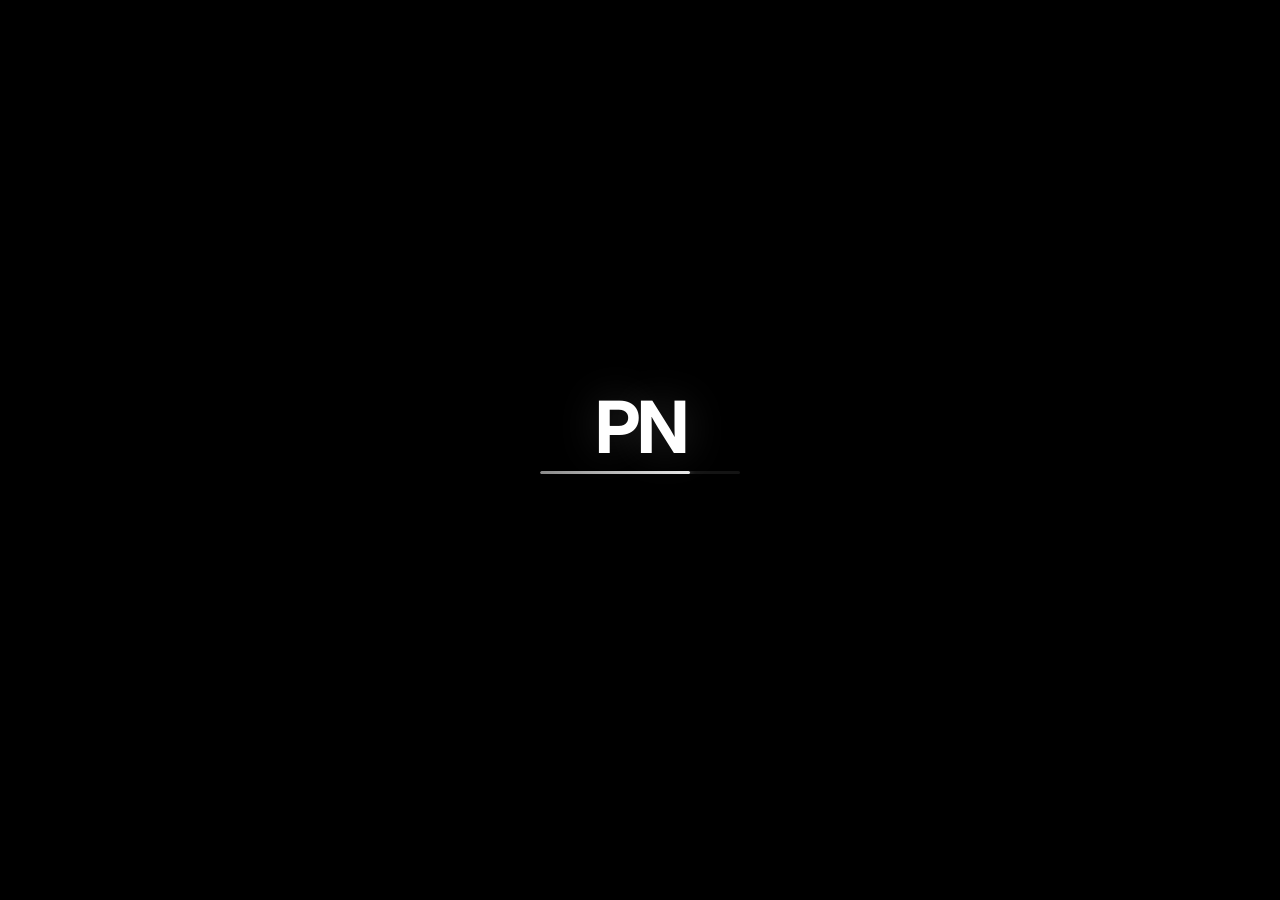
==== commit a9e3fbfc: "major updates" ====
--- a/index.html
+++ b/index.html
@@ -117,6 +117,8 @@
     <span class="menu-item" id="menuHelp">Help</span>
   </div>
   <div class="menubar-right">
+    <button class="recruiter-btn" id="recruiterModeBtn" onclick="toggleRecruiterMode()" title="Switch to single-page resume view">⚡ Recruiter View</button>
+    <button class="sound-btn" id="soundToggleBtn" onclick="AudioSystem.toggle()" title="Toggle sound">🔊</button>
     <span class="menu-icon wifi-icon" title="WiFi">
       <svg width="14" height="11" viewBox="0 0 14 11" fill="none">
         <path d="M7 9.5a1 1 0 100 2 1 1 0 000-2z" fill="currentColor"/>
@@ -135,6 +137,72 @@
   </div>
 </div>
 
+<!-- ═══ SPOTLIGHT SEARCH MODAL ═══ -->
+<div id="spotlight-modal" class="spotlight-backdrop" style="display:none;" onclick="closeSpotlight(event)">
+  <div class="spotlight-box">
+    <div class="spotlight-input-wrap">
+      <span class="spotlight-icon">🔍</span>
+      <input type="text" id="spotlight-input" class="spotlight-input" placeholder="Search windows, skills, projects..." autocomplete="off" />
+      <span class="spotlight-esc" onclick="closeSpotlight()">Esc</span>
+    </div>
+    <div class="spotlight-results" id="spotlight-results"></div>
+  </div>
+</div>
+
+<!-- ═══ RECRUITER VIEW PAGE ═══ -->
+<div id="recruiter-view" style="display:none;">
+  <div class="rv-header">
+    <button class="rv-back-btn" onclick="toggleRecruiterMode()">← Back to OS</button>
+    <div class="rv-name">Prince Negi</div>
+    <div class="rv-tagline">CS Student · AI &amp; ML · Software Developer</div>
+    <div class="rv-contact">
+      <a href="mailto:princenegi11179@gmail.com">📧 princenegi11179@gmail.com</a>
+      <a href="https://github.com/PriNce0P-Negi" target="_blank">⌥ GitHub</a>
+      <a href="https://www.linkedin.com/in/prince-negi-94289a314/" target="_blank">🔗 LinkedIn</a>
+      <a href="https://leetcode.com/u/Prince_Negi_/" target="_blank">⚡ LeetCode</a>
+      <a href="Resume.pdf" download="Prince_Negi_Resume.pdf">📄 Download Resume</a>
+    </div>
+  </div>
+  <div class="rv-body">
+    <div class="rv-section">
+      <div class="rv-section-title">About</div>
+      <p>Final year Computer Science Engineering student focused on AI, ML, and system design. I build by doing — if I read about something and don't try to build it, it doesn't really stick. Open to opportunities in AI/ML and software development.</p>
+    </div>
+    <div class="rv-section">
+      <div class="rv-section-title">Projects</div>
+      <div class="rv-project">
+        <div class="rv-proj-name">IndustrialBrain AI <span class="rv-badge">ET AI Hackathon 2026</span></div>
+        <div class="rv-proj-tags">Python · FastAPI · Next.js · LangGraph · Gemini · Neo4j · Qdrant</div>
+        <p>AI-powered platform that transforms industrial documents (manuals, SOPs, incident reports) into a searchable knowledge brain. Five specialized agents handle document intelligence, knowledge graph construction, RAG-based expert Q&amp;A, compliance checking, and auto-generated RCA reports.</p>
+        <a href="https://github.com/PriNce0P-Negi/IndustrialBrain_AI" target="_blank" class="rv-link">GitHub →</a>
+        <a href="https://youtu.be/0GWznxBQPqw" target="_blank" class="rv-link">🎥 Demo →</a>
+      </div>
+      <div class="rv-project">
+        <div class="rv-proj-name">Student Notes AI Assistant</div>
+        <div class="rv-proj-tags">Python · FastAPI · React · LangChain · Docker · Qdrant</div>
+        <p>AI assistant that lets students chat directly with their study material. Upload a PDF or image, ask anything — RAG-powered answers come from the actual notes. OCR support for handwritten notes, Qdrant vector DB, Docker deployment.</p>
+        <a href="https://github.com/PriNce0P-Negi/student-notes-ai-assistant" target="_blank" class="rv-link">GitHub →</a>
+        <a href="https://youtu.be/xH5ji8KePs0" target="_blank" class="rv-link">🎥 Demo →</a>
+      </div>
+    </div>
+    <div class="rv-section">
+      <div class="rv-section-title">Skills</div>
+      <div class="rv-skills-grid">
+        <div class="rv-skill-group"><div class="rv-skill-cat">Languages</div><div>Python · C · C++ · JavaScript · SQL</div></div>
+        <div class="rv-skill-group"><div class="rv-skill-cat">AI / ML</div><div>LangChain · LangGraph · RAG · NLP · Gemini API</div></div>
+        <div class="rv-skill-group"><div class="rv-skill-cat">Backend</div><div>FastAPI · Node.js · REST APIs · SQLAlchemy</div></div>
+        <div class="rv-skill-group"><div class="rv-skill-cat">Frontend</div><div>React · Next.js · HTML · CSS · TypeScript</div></div>
+        <div class="rv-skill-group"><div class="rv-skill-cat">Databases</div><div>PostgreSQL · MongoDB · Qdrant · Neo4j</div></div>
+        <div class="rv-skill-group"><div class="rv-skill-cat">Tools</div><div>Docker · Git · Linux · GitHub Actions</div></div>
+      </div>
+    </div>
+    <div class="rv-section">
+      <div class="rv-section-title">Education</div>
+      <p><strong>B.Tech Computer Science Engineering</strong> · 2021–2025 · India 🇮🇳</p>
+    </div>
+  </div>
+</div>
+
 <!-- ═══════════════════════════════════════════════════════
      DESKTOP
 ═══════════════════════════════════════════════════════ -->
@@ -208,6 +276,13 @@
       <span>Minesweeper</span>
     </div>
 
+    <div class="dicon" data-window="win-terminal" onclick="openWindow('win-terminal')" tabindex="0" title="Terminal">
+      <div class="dicon-img">
+        <svg width="44" height="44" viewBox="0 0 44 44"><rect x="4" y="4" width="36" height="36" rx="4" fill="#0d0e17" stroke="#9ece6a" stroke-width="1.2"/><text x="8" y="22" fill="#9ece6a" font-size="9" font-family="monospace">$</text><rect x="13" y="18" width="10" height="2" rx="1" fill="#9ece6a" opacity="0.8"/><rect x="8" y="26" width="18" height="2" rx="1" fill="#9ece6a" opacity="0.5"/><rect x="8" y="30" width="12" height="2" rx="1" fill="#9ece6a" opacity="0.3"/></svg>
+      </div>
+      <span>Terminal</span>
+    </div>
+
   </div><!-- end .desktop-icons -->
 
   <!-- ═══ WINDOW: ABOUT ═══ -->
@@ -246,7 +321,7 @@
 
 
   <!-- ═══ WINDOW: PROJECTS ═══ -->
-  <div class="window" id="win-projects" style="left:100px;top:420px;width:660px;display:none;">
+  <div class="window" id="win-projects" style="left:100px;top:60px;width:660px;height:540px;display:none;">
     <div class="titlebar" onmousedown="startDrag(event,'win-projects')">
       <div class="traffic-lights">
         <span class="tl close" onclick="closeWindow('win-projects')"></span>
@@ -257,11 +332,40 @@
     </div>
     <div class="win-body">
       <div class="terminal-bar"><span class="term-dot">●</span> Prince Negi — Projects</div>
-      <div class="content-area">
-
-        <!-- Featured Project -->
+      <div class="content-area projects-scroll-area">
+
+        <!-- Project 1: IndustrialBrain AI -->
         <div class="project-card featured">
           <div class="featured-badge">★ Latest Project</div>
+          <div class="proj-header">
+            <span class="proj-icon">🏭</span>
+            <div class="proj-tags">
+              <span class="tag tag-blue">Python</span>
+              <span class="tag tag-green">FastAPI</span>
+              <span class="tag tag-yellow">Next.js</span>
+              <span class="tag tag-pink">LangGraph</span>
+              <span class="tag tag-purple">Gemini</span>
+              <span class="tag tag-blue">Neo4j</span>
+            </div>
+          </div>
+          <div class="proj-name">IndustrialBrain AI</div>
+          <div class="proj-desc">An AI-powered platform built for the ET AI Hackathon 2026 that transforms scattered industrial documents — manuals, maintenance logs, incident reports, and SOPs — into a centralized knowledge brain. Engineers can semantically search across all documents, query a live knowledge graph of industrial assets, and get grounded AI answers through a multi-agent system. Five specialized agents handle document intelligence, compliance checking, knowledge graph building, expert Q&amp;A (via RAG), and auto-generated Root Cause Analysis reports.</div>
+          <div class="proj-feature-list">
+            <span class="proj-feature">✓ Multi-Agent Architecture</span>
+            <span class="proj-feature">✓ Knowledge Graph (Neo4j)</span>
+            <span class="proj-feature">✓ RAG + Gemini</span>
+            <span class="proj-feature">✓ Semantic Search</span>
+            <span class="proj-feature">✓ Compliance Agent</span>
+            <span class="proj-feature">✓ Auto RCA Reports</span>
+          </div>
+          <div class="proj-links">
+            <a href="https://github.com/PriNce0P-Negi/IndustrialBrain_AI" target="_blank" class="proj-link primary">[ GitHub →]</a>
+            <button class="proj-link demo-btn" onclick="openVideoWindow('win-video-industrial','0GWznxBQPqw')">[🎥 Watch Demo]</button>
+          </div>
+        </div>
+
+        <!-- Project 2: Student Notes AI Assistant -->
+        <div class="project-card" style="margin-top:14px;">
           <div class="proj-header">
             <span class="proj-icon">🤖</span>
             <div class="proj-tags">
@@ -283,32 +387,25 @@
           </div>
           <div class="proj-links">
             <a href="https://github.com/PriNce0P-Negi/student-notes-ai-assistant" target="_blank" class="proj-link primary">[ GitHub →]</a>
-          </div>
-        </div>
-
-        <div class="project-grid" style="margin-top:14px;">
-          <div class="project-card">
-            <div class="proj-header">
-              <span class="proj-icon">⚙️</span>
-              <div class="proj-tags"><span class="tag tag-blue">Python</span><span class="tag tag-green">Backend</span></div>
-            </div>
-            <div class="proj-name">More projects coming...</div>
-            <div class="proj-desc">I'm still building. I prefer to publish when something is actually ready rather than half-done. Check GitHub for what's in progress.</div>
-            <div class="proj-links"><a href="https://github.com/PriNce0P-Negi" target="_blank" class="proj-link">[ GitHub Profile ]</a></div>
-          </div>
-          <div class="project-card">
-            <div class="proj-header">
-              <span class="proj-icon">🧠</span>
-              <div class="proj-tags"><span class="tag tag-yellow">AI</span><span class="tag tag-pink">RAG</span></div>
-            </div>
-            <div class="proj-name">Always Exploring</div>
-            <div class="proj-desc">Current focus areas: system design, distributed systems, and applied AI. Building in public whenever I can.</div>
-            <div class="proj-links"><a href="https://github.com/PriNce0P-Negi" target="_blank" class="proj-link">[ Watch on GitHub ]</a></div>
-          </div>
-        </div>
-      </div>
-    </div>
-  </div>
+            <button class="proj-link demo-btn" onclick="openVideoWindow('win-video-notes','xH5ji8KePs0')">[🎥 Watch Demo]</button>
+          </div>
+        </div>
+
+        <!-- More projects placeholder -->
+        <div class="project-card" style="margin-top:14px;opacity:0.55;">
+          <div class="proj-header">
+            <span class="proj-icon">🔭</span>
+            <div class="proj-tags"><span class="tag tag-yellow">Coming Soon</span></div>
+          </div>
+          <div class="proj-name">More projects in the works...</div>
+          <div class="proj-desc">I prefer to ship when something is actually ready. Check GitHub to see what I'm building right now.</div>
+          <div class="proj-links"><a href="https://github.com/PriNce0P-Negi" target="_blank" class="proj-link">[ GitHub Profile ]</a></div>
+        </div>
+
+      </div>
+    </div>
+  </div>
+
 
   <!-- ═══ WINDOW: SKILLS ═══ -->
   <div class="window" id="win-skills" style="left:775px;top:370px;width:440px;display:none;">
@@ -591,7 +688,7 @@
             <span>Email</span>
           </a>
 
-          <div class="social-icon-item resume-item" onclick="showResumeNotice()">
+          <a class="social-icon-item" href="Resume.pdf" target="_blank" rel="noopener noreferrer" download="Prince_Negi_Resume.pdf">
             <div class="social-icon-wrap" style="background:rgba(187,154,247,0.1);border-color:rgba(187,154,247,0.25);">
               <svg width="32" height="36" viewBox="0 0 24 28" fill="none">
                 <rect x="2" y="1" width="16" height="22" rx="2" fill="#1e2030" stroke="#bb9af7" stroke-width="1.2"/>
@@ -601,8 +698,7 @@
               </svg>
             </div>
             <span>Resume.pdf</span>
-            <span class="resume-badge">Soon</span>
-          </div>
+          </a>
 
         </div>
       </div>
@@ -728,11 +824,64 @@
     </div>
   </div>
 
+  <!-- ═══ WINDOW: VIDEO — IndustrialBrain AI ═══ -->
+  <div class="window video-window" id="win-video-industrial" style="left:15%;top:8%;width:680px;display:none;">
+    <div class="titlebar" onmousedown="startDrag(event,'win-video-industrial')">
+      <div class="traffic-lights">
+        <span class="tl close" onclick="closeVideoWindow('win-video-industrial')"></span>
+        <span class="tl minimize" onclick="minimizeWindow('win-video-industrial')"></span>
+        <span class="tl maximize" onclick="toggleMaximize('win-video-industrial')"></span>
+      </div>
+      <span class="win-title">🎥 IndustrialBrain AI — Demo</span>
+    </div>
+    <div class="win-body video-body">
+      <iframe id="yt-industrial" width="100%" height="100%" src="" frameborder="0" allow="autoplay; encrypted-media; picture-in-picture" allowfullscreen></iframe>
+    </div>
+  </div>
+
+  <!-- ═══ WINDOW: VIDEO — Student Notes AI ═══ -->
+  <div class="window video-window" id="win-video-notes" style="left:15%;top:8%;width:680px;display:none;">
+    <div class="titlebar" onmousedown="startDrag(event,'win-video-notes')">
+      <div class="traffic-lights">
+        <span class="tl close" onclick="closeVideoWindow('win-video-notes')"></span>
+        <span class="tl minimize" onclick="minimizeWindow('win-video-notes')"></span>
+        <span class="tl maximize" onclick="toggleMaximize('win-video-notes')"></span>
+      </div>
+      <span class="win-title">🎥 Student Notes AI — Demo</span>
+    </div>
+    <div class="win-body video-body">
+      <iframe id="yt-notes" width="100%" height="100%" src="" frameborder="0" allow="autoplay; encrypted-media; picture-in-picture" allowfullscreen></iframe>
+    </div>
+  </div>
+
+  <!-- ═══ WINDOW: TERMINAL ═══ -->
+  <div class="window" id="win-terminal" style="left:180px;top:70px;width:620px;height:440px;display:none;">
+    <div class="titlebar" onmousedown="startDrag(event,'win-terminal')">
+      <div class="traffic-lights">
+        <span class="tl close" onclick="closeWindow('win-terminal')"></span>
+        <span class="tl minimize" onclick="minimizeWindow('win-terminal')"></span>
+        <span class="tl maximize" onclick="toggleMaximize('win-terminal')"></span>
+      </div>
+      <span class="win-title">Terminal — prince@pn-os</span>
+    </div>
+    <div class="win-body terminal-body">
+      <div class="term-output" id="term-output"></div>
+      <div class="term-input-row">
+        <span class="t-prompt">prince@pn-os:~$</span>
+        <input type="text" id="term-input" class="term-input" spellcheck="false" autocomplete="off" autocorrect="off" autocapitalize="off" />
+      </div>
+    </div>
+  </div>
+
 </div><!-- end #desktop -->
+
+<!-- Confetti canvas (full-screen, above everything) -->
+<canvas id="confetti-canvas" style="display:none;position:fixed;inset:0;z-index:999999;pointer-events:none;"></canvas>
 
 <script src="app.js"></script>
 <script src="snake.js"></script>
 <script src="minesweeper.js"></script>
+<script src="terminal.js"></script>
 <script>
 function showResumeNotice() {
   document.getElementById('resumeModal').style.display = 'flex';
--- a/style.css
+++ b/style.css
@@ -513,6 +513,14 @@
 .proj-link.primary { color: var(--yellow); font-weight: 600; }
 .proj-link.primary:hover { color: var(--yellow2); }
 .project-grid { display: grid; grid-template-columns: 1fr 1fr; gap: 12px; }
+
+/* Projects window scrollable list */
+.projects-scroll-area {
+  overflow-y: auto;
+  flex: 1;
+  scroll-behavior: smooth;
+  -webkit-overflow-scrolling: touch; /* smooth momentum on iOS */
+}
 
 /* ── SKILLS ── */
 .skills-section { display: flex; flex-direction: column; gap: 7px; }
@@ -1285,3 +1293,381 @@
     font-family: var(--font-sans) !important;
   }
 }
+
+/* ══════════════════════════════════════════════════════
+   FEATURE: RECRUITER VIEW BUTTON + SOUND TOGGLE
+══════════════════════════════════════════════════════ */
+
+.recruiter-btn {
+  background: linear-gradient(135deg, #e0af68, #f7c948);
+  color: #1a1b26;
+  border: none;
+  border-radius: 5px;
+  padding: 2px 9px;
+  font-size: 10px;
+  font-weight: 700;
+  font-family: var(--font-sans);
+  cursor: pointer;
+  margin-right: 6px;
+  transition: opacity 0.15s, transform 0.15s;
+  letter-spacing: 0.02em;
+  white-space: nowrap;
+}
+.recruiter-btn:hover { opacity: 0.85; transform: scale(1.04); }
+
+.sound-btn {
+  background: transparent;
+  border: none;
+  color: var(--text);
+  font-size: 13px;
+  cursor: pointer;
+  padding: 0 4px;
+  opacity: 0.7;
+  transition: opacity 0.15s;
+  margin-right: 4px;
+}
+.sound-btn:hover { opacity: 1; }
+
+/* Demo button inside project cards */
+.demo-btn {
+  cursor: pointer;
+  background: transparent;
+  font-family: var(--font-mono);
+  color: var(--purple);
+  border: none;
+  padding: 0;
+}
+.demo-btn:hover { color: var(--yellow); }
+
+/* ══════════════════════════════════════════════════════
+   FEATURE: VIDEO WINDOW
+══════════════════════════════════════════════════════ */
+
+.video-window { flex-direction: column; }
+.video-body {
+  padding: 0 !important;
+  background: #000;
+  flex: 1;
+  aspect-ratio: 16/9;
+  min-height: 360px;
+  overflow: hidden;
+}
+.video-body iframe {
+  display: block;
+  width: 100%;
+  height: 100%;
+  border: none;
+}
+
+/* ══════════════════════════════════════════════════════
+   FEATURE: TERMINAL WINDOW
+══════════════════════════════════════════════════════ */
+
+.terminal-body {
+  display: flex;
+  flex-direction: column;
+  background: #0d0e17;
+  padding: 0 !important;
+  flex: 1;
+  overflow: hidden;
+  font-family: 'Roboto Mono', monospace;
+  font-size: 12px;
+}
+
+.term-output {
+  flex: 1;
+  overflow-y: auto;
+  padding: 12px 14px 6px;
+  line-height: 1.7;
+  scroll-behavior: smooth;
+}
+
+.term-out-line { white-space: pre-wrap; word-break: break-word; min-height: 1.2em; }
+
+.term-input-row {
+  display: flex;
+  align-items: center;
+  gap: 6px;
+  padding: 6px 14px 10px;
+  border-top: 1px solid rgba(255,255,255,0.06);
+  background: #0a0b14;
+}
+
+.term-input {
+  flex: 1;
+  background: transparent;
+  border: none;
+  outline: none;
+  color: #c0caf5;
+  font-family: 'Roboto Mono', monospace;
+  font-size: 12px;
+  caret-color: #9ece6a;
+}
+
+/* Terminal color helpers */
+.t-prompt { color: #9ece6a; font-weight: 600; user-select: none; }
+.t-green  { color: #9ece6a; }
+.t-blue   { color: #7aa2f7; }
+.t-yellow { color: #e0af68; }
+.t-pink   { color: #f7768e; }
+.t-purple { color: #bb9af7; }
+.t-dim    { color: #565f89; }
+
+/* ══════════════════════════════════════════════════════
+   FEATURE: SPOTLIGHT SEARCH
+══════════════════════════════════════════════════════ */
+
+.spotlight-backdrop {
+  position: fixed;
+  inset: 0;
+  background: rgba(0, 0, 0, 0.55);
+  backdrop-filter: blur(6px);
+  z-index: 99998;
+  align-items: flex-start;
+  justify-content: center;
+  padding-top: 12vh;
+}
+/* shown state — JS sets display:flex */
+.spotlight-backdrop.open { display: flex !important; }
+
+.spotlight-box {
+  width: min(560px, 90vw);
+  background: var(--surface);
+  border: 1px solid var(--border2);
+  border-radius: 14px;
+  box-shadow: 0 32px 80px rgba(0,0,0,0.7), 0 0 0 1px rgba(255,255,255,0.06);
+  overflow: hidden;
+}
+
+.spotlight-input-wrap {
+  display: flex;
+  align-items: center;
+  gap: 10px;
+  padding: 14px 16px;
+  border-bottom: 1px solid var(--border);
+}
+
+.spotlight-icon { font-size: 16px; opacity: 0.5; flex-shrink: 0; }
+
+.spotlight-input {
+  flex: 1;
+  background: transparent;
+  border: none;
+  outline: none;
+  color: var(--text);
+  font-family: var(--font-sans);
+  font-size: 15px;
+  font-weight: 400;
+}
+
+.spotlight-input::placeholder { color: var(--text-dim); }
+
+.spotlight-esc {
+  font-size: 10px;
+  color: var(--text-dim);
+  background: var(--bg4);
+  border-radius: 4px;
+  padding: 2px 6px;
+  cursor: pointer;
+  flex-shrink: 0;
+}
+
+.spotlight-results { max-height: 340px; overflow-y: auto; padding: 6px; }
+
+.spotlight-result-item {
+  display: flex;
+  align-items: center;
+  gap: 10px;
+  padding: 9px 12px;
+  border-radius: 8px;
+  cursor: pointer;
+  transition: background 0.1s;
+  font-family: var(--font-sans);
+  font-size: 13px;
+}
+.spotlight-result-item:hover,
+.spotlight-result-item.active { background: var(--bg4); }
+
+.sr-icon { font-size: 16px; width: 22px; text-align: center; flex-shrink: 0; }
+.sr-label { color: var(--text); }
+
+/* ══════════════════════════════════════════════════════
+   FEATURE: RECRUITER VIEW PAGE
+══════════════════════════════════════════════════════ */
+
+#recruiter-view {
+  position: fixed;
+  inset: 0;
+  overflow-y: auto;
+  background: var(--bg);
+  color: var(--text);
+  font-family: var(--font-sans);
+  z-index: 99997;
+  scroll-behavior: smooth;
+}
+
+.rv-header {
+  background: var(--bg3);
+  border-bottom: 1px solid var(--border);
+  padding: 32px 5vw 28px;
+  position: sticky;
+  top: 0;
+  z-index: 10;
+}
+
+.rv-back-btn {
+  background: transparent;
+  border: 1px solid var(--border);
+  color: var(--text-dim);
+  padding: 5px 14px;
+  border-radius: 6px;
+  font-size: 12px;
+  cursor: pointer;
+  font-family: var(--font-sans);
+  margin-bottom: 18px;
+  transition: color 0.15s, border-color 0.15s;
+}
+.rv-back-btn:hover { color: var(--text); border-color: var(--border2); }
+
+.rv-name {
+  font-size: clamp(28px, 5vw, 42px);
+  font-weight: 700;
+  color: var(--blue);
+  letter-spacing: -0.5px;
+  margin-bottom: 6px;
+}
+.rv-tagline {
+  font-size: 15px;
+  color: var(--text-dim);
+  margin-bottom: 16px;
+}
+.rv-contact {
+  display: flex;
+  flex-wrap: wrap;
+  gap: 8px;
+}
+.rv-contact a {
+  color: var(--text);
+  text-decoration: none;
+  background: var(--bg4);
+  border: 1px solid var(--border);
+  border-radius: 6px;
+  padding: 5px 12px;
+  font-size: 12px;
+  transition: border-color 0.15s, color 0.15s;
+}
+.rv-contact a:hover { border-color: var(--blue); color: var(--blue); }
+
+.rv-body {
+  max-width: 820px;
+  margin: 0 auto;
+  padding: 36px 5vw 80px;
+  display: flex;
+  flex-direction: column;
+  gap: 40px;
+}
+
+.rv-section-title {
+  font-size: 11px;
+  font-weight: 700;
+  letter-spacing: 0.12em;
+  text-transform: uppercase;
+  color: var(--yellow);
+  margin-bottom: 14px;
+  padding-bottom: 6px;
+  border-bottom: 1px solid var(--border);
+}
+
+.rv-section p { font-size: 14px; line-height: 1.75; color: var(--text); }
+
+.rv-project {
+  background: var(--surface);
+  border: 1px solid var(--border);
+  border-radius: 10px;
+  padding: 18px 20px;
+  margin-bottom: 14px;
+}
+.rv-project:last-child { margin-bottom: 0; }
+
+.rv-proj-name {
+  font-size: 16px;
+  font-weight: 600;
+  color: var(--text);
+  margin-bottom: 4px;
+  display: flex;
+  align-items: center;
+  gap: 8px;
+  flex-wrap: wrap;
+}
+.rv-badge {
+  font-size: 10px;
+  background: linear-gradient(135deg, #e0af68, #f7c948);
+  color: #1a1b26;
+  border-radius: 4px;
+  padding: 2px 7px;
+  font-weight: 700;
+}
+.rv-proj-tags {
+  font-size: 11px;
+  color: var(--text-dim);
+  margin-bottom: 8px;
+}
+.rv-project p { font-size: 13px; color: var(--text); line-height: 1.65; margin-bottom: 10px; }
+.rv-link {
+  display: inline-block;
+  color: var(--blue);
+  text-decoration: none;
+  font-size: 12px;
+  margin-right: 12px;
+  font-family: var(--font-mono);
+}
+.rv-link:hover { color: var(--yellow); }
+
+.rv-skills-grid {
+  display: grid;
+  grid-template-columns: repeat(auto-fill, minmax(220px, 1fr));
+  gap: 12px;
+}
+.rv-skill-group {
+  background: var(--surface);
+  border: 1px solid var(--border);
+  border-radius: 8px;
+  padding: 12px 14px;
+  font-size: 13px;
+  line-height: 1.65;
+}
+.rv-skill-cat {
+  font-size: 10px;
+  font-weight: 700;
+  letter-spacing: 0.1em;
+  text-transform: uppercase;
+  color: var(--blue);
+  margin-bottom: 4px;
+}
+
+/* ── Light theme overrides for new features ── */
+.light-theme .terminal-body   { background: #1a1b26; }
+.light-theme .term-output     { }
+.light-theme .term-input-row  { background: #12131e; border-color: rgba(0,0,0,0.1); }
+.light-theme #recruiter-view  { background: #f0f2f8; color: #1a1b26; }
+.light-theme .rv-header       { background: #e4e8f2; border-color: #c8cfe0; }
+.light-theme .rv-section-title { color: #7a5c00; border-color: #c8cfe0; }
+.light-theme .rv-section p    { color: #2a2d3e; }
+.light-theme .rv-project      { background: #fff; border-color: #c8cfe0; }
+.light-theme .rv-proj-name    { color: #1a1b26; }
+.light-theme .rv-proj-tags    { color: #6b7195; }
+.light-theme .rv-project p    { color: #2a2d3e; }
+.light-theme .rv-contact a    { background: #e4e8f2; border-color: #c8cfe0; color: #2a2d3e; }
+.light-theme .rv-skill-group  { background: #fff; border-color: #c8cfe0; }
+.light-theme .spotlight-box   { background: #f8faff; border-color: #c8cfe0; }
+.light-theme .spotlight-input { color: #1a1b26; }
+.light-theme .spotlight-result-item:hover,
+.light-theme .spotlight-result-item.active { background: #e4e8f2; }
+.light-theme .sr-label        { color: #1a1b26; }
+
+/* Mobile: hide recruiter btn label on very small screens */
+@media (max-width: 480px) {
+  .recruiter-btn { padding: 2px 6px; font-size: 9px; }
+  .rv-skills-grid { grid-template-columns: 1fr; }
+  .rv-contact { flex-direction: column; }
+}
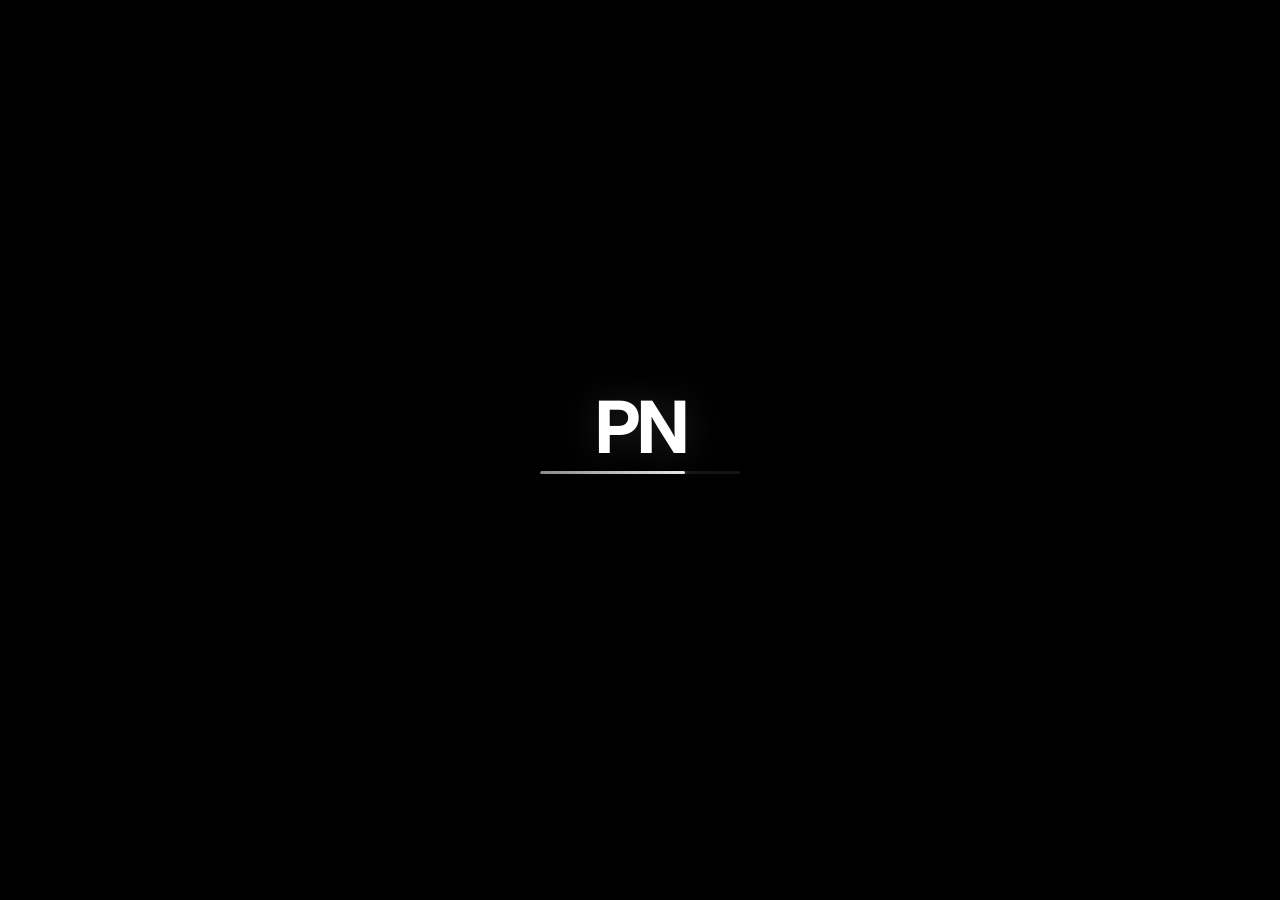
==== commit 2de7fe74: "more updates" ====
--- a/index.html
+++ b/index.html
@@ -423,52 +423,74 @@
         <div class="skills-section">
 
           <div class="skill-cat hi-yellow">// Programming Languages</div>
-          <div class="skill-row"><span class="skill-name">Python</span><div class="skill-bar"><div class="skill-fill" style="width:82%;background:#9ece6a;"></div></div><span class="skill-pct">82%</span></div>
-          <div class="skill-row"><span class="skill-name">Java</span><div class="skill-bar"><div class="skill-fill" style="width:60%;background:#e0af68;"></div></div><span class="skill-pct">60%</span></div>
-          <div class="skill-row"><span class="skill-name">JavaScript</span><div class="skill-bar"><div class="skill-fill" style="width:70%;background:#e0af68;"></div></div><span class="skill-pct">70%</span></div>
-          <div class="skill-row"><span class="skill-name">TypeScript</span><div class="skill-bar"><div class="skill-fill" style="width:55%;background:#7aa2f7;"></div></div><span class="skill-pct">55%</span></div>
-          <div class="skill-row"><span class="skill-name">C</span><div class="skill-bar"><div class="skill-fill" style="width:65%;background:#f7768e;"></div></div><span class="skill-pct">65%</span></div>
-          <div class="skill-row"><span class="skill-name">SQL</span><div class="skill-bar"><div class="skill-fill" style="width:68%;background:#7dcfff;"></div></div><span class="skill-pct">68%</span></div>
+          <div class="skill-tags">
+            <span class="skill-tag" style="--tc:#9ece6a">Python</span>
+            <span class="skill-tag" style="--tc:#e0af68">JavaScript</span>
+            <span class="skill-tag" style="--tc:#7aa2f7">TypeScript</span>
+            <span class="skill-tag" style="--tc:#f7768e">C</span>
+            <span class="skill-tag" style="--tc:#f7768e">C++</span>
+            <span class="skill-tag" style="--tc:#7dcfff">SQL</span>
+          </div>
 
           <div class="skill-cat hi-yellow">// Frontend</div>
-          <div class="skill-row"><span class="skill-name">HTML / CSS</span><div class="skill-bar"><div class="skill-fill" style="width:75%;background:#ff9e64;"></div></div><span class="skill-pct">75%</span></div>
-          <div class="skill-row"><span class="skill-name">React</span><div class="skill-bar"><div class="skill-fill" style="width:65%;background:#7dcfff;"></div></div><span class="skill-pct">65%</span></div>
-          <div class="skill-row"><span class="skill-name">Tailwind CSS</span><div class="skill-bar"><div class="skill-fill" style="width:60%;background:#7aa2f7;"></div></div><span class="skill-pct">60%</span></div>
+          <div class="skill-tags">
+            <span class="skill-tag" style="--tc:#ff9e64">HTML / CSS</span>
+            <span class="skill-tag" style="--tc:#7dcfff">React</span>
+            <span class="skill-tag" style="--tc:#7aa2f7">Next.js</span>
+            <span class="skill-tag" style="--tc:#7aa2f7">Tailwind CSS</span>
+          </div>
 
           <div class="skill-cat hi-yellow">// Backend</div>
-          <div class="skill-row"><span class="skill-name">FastAPI</span><div class="skill-bar"><div class="skill-fill" style="width:75%;background:#9ece6a;"></div></div><span class="skill-pct">75%</span></div>
-          <div class="skill-row"><span class="skill-name">Node.js</span><div class="skill-bar"><div class="skill-fill" style="width:58%;background:#9ece6a;"></div></div><span class="skill-pct">58%</span></div>
-          <div class="skill-row"><span class="skill-name">Express</span><div class="skill-bar"><div class="skill-fill" style="width:52%;background:#e0af68;"></div></div><span class="skill-pct">52%</span></div>
+          <div class="skill-tags">
+            <span class="skill-tag" style="--tc:#9ece6a">FastAPI</span>
+            <span class="skill-tag" style="--tc:#9ece6a">Node.js</span>
+            <span class="skill-tag" style="--tc:#e0af68">Express</span>
+            <span class="skill-tag" style="--tc:#9ece6a">REST APIs</span>
+            <span class="skill-tag" style="--tc:#e0af68">JWT Auth</span>
+          </div>
 
           <div class="skill-cat hi-yellow">// AI &amp; ML</div>
-          <div class="skill-row"><span class="skill-name">LangChain</span><div class="skill-bar"><div class="skill-fill" style="width:70%;background:#bb9af7;"></div></div><span class="skill-pct">70%</span></div>
-          <div class="skill-row"><span class="skill-name">RAG</span><div class="skill-bar"><div class="skill-fill" style="width:72%;background:#bb9af7;"></div></div><span class="skill-pct">72%</span></div>
-          <div class="skill-row"><span class="skill-name">Prompt Engineering</span><div class="skill-bar"><div class="skill-fill" style="width:68%;background:#f7c948;"></div></div><span class="skill-pct">68%</span></div>
-          <div class="skill-row"><span class="skill-name">OCR</span><div class="skill-bar"><div class="skill-fill" style="width:60%;background:#f7768e;"></div></div><span class="skill-pct">60%</span></div>
-          <div class="skill-row"><span class="skill-name">Embeddings</span><div class="skill-bar"><div class="skill-fill" style="width:62%;background:#7dcfff;"></div></div><span class="skill-pct">62%</span></div>
+          <div class="skill-tags">
+            <span class="skill-tag" style="--tc:#bb9af7">LangChain</span>
+            <span class="skill-tag" style="--tc:#bb9af7">LangGraph</span>
+            <span class="skill-tag" style="--tc:#bb9af7">RAG</span>
+            <span class="skill-tag" style="--tc:#f7c948">Gemini API</span>
+            <span class="skill-tag" style="--tc:#7dcfff">Embeddings</span>
+            <span class="skill-tag" style="--tc:#f7768e">OCR</span>
+            <span class="skill-tag" style="--tc:#f7c948">Prompt Engineering</span>
+          </div>
 
           <div class="skill-cat hi-yellow">// Databases</div>
-          <div class="skill-row"><span class="skill-name">PostgreSQL</span><div class="skill-bar"><div class="skill-fill" style="width:65%;background:#7aa2f7;"></div></div><span class="skill-pct">65%</span></div>
-          <div class="skill-row"><span class="skill-name">SQLite</span><div class="skill-bar"><div class="skill-fill" style="width:70%;background:#9ece6a;"></div></div><span class="skill-pct">70%</span></div>
-          <div class="skill-row"><span class="skill-name">Qdrant</span><div class="skill-bar"><div class="skill-fill" style="width:60%;background:#bb9af7;"></div></div><span class="skill-pct">60%</span></div>
+          <div class="skill-tags">
+            <span class="skill-tag" style="--tc:#7aa2f7">PostgreSQL</span>
+            <span class="skill-tag" style="--tc:#9ece6a">MongoDB</span>
+            <span class="skill-tag" style="--tc:#9ece6a">SQLite</span>
+            <span class="skill-tag" style="--tc:#bb9af7">Qdrant</span>
+            <span class="skill-tag" style="--tc:#7aa2f7">Neo4j</span>
+          </div>
 
           <div class="skill-cat hi-yellow">// DevOps &amp; Tools</div>
-          <div class="skill-row"><span class="skill-name">Git / GitHub</span><div class="skill-bar"><div class="skill-fill" style="width:80%;background:#e0af68;"></div></div><span class="skill-pct">80%</span></div>
-          <div class="skill-row"><span class="skill-name">Docker</span><div class="skill-bar"><div class="skill-fill" style="width:65%;background:#7dcfff;"></div></div><span class="skill-pct">65%</span></div>
-          <div class="skill-row"><span class="skill-name">Linux</span><div class="skill-bar"><div class="skill-fill" style="width:68%;background:#f7c948;"></div></div><span class="skill-pct">68%</span></div>
+          <div class="skill-tags">
+            <span class="skill-tag" style="--tc:#e0af68">Git / GitHub</span>
+            <span class="skill-tag" style="--tc:#7dcfff">Docker</span>
+            <span class="skill-tag" style="--tc:#f7c948">Linux</span>
+            <span class="skill-tag" style="--tc:#9ece6a">GitHub Actions</span>
+          </div>
 
           <div class="skill-cat hi-yellow">// Concepts</div>
-          <div class="skill-row"><span class="skill-name">REST APIs</span><div class="skill-bar"><div class="skill-fill" style="width:78%;background:#9ece6a;"></div></div><span class="skill-pct">78%</span></div>
-          <div class="skill-row"><span class="skill-name">JWT Auth</span><div class="skill-bar"><div class="skill-fill" style="width:70%;background:#e0af68;"></div></div><span class="skill-pct">70%</span></div>
-          <div class="skill-row"><span class="skill-name">DSA</span><div class="skill-bar"><div class="skill-fill" style="width:65%;background:#7aa2f7;"></div></div><span class="skill-pct">65%</span></div>
-          <div class="skill-row"><span class="skill-name">System Design</span><div class="skill-bar"><div class="skill-fill" style="width:52%;background:#bb9af7;"></div></div><span class="skill-pct">52%</span></div>
-          <div class="skill-row"><span class="skill-name">OOP</span><div class="skill-bar"><div class="skill-fill" style="width:72%;background:#ff9e64;"></div></div><span class="skill-pct">72%</span></div>
-          <div class="skill-row"><span class="skill-name">Networking</span><div class="skill-bar"><div class="skill-fill" style="width:55%;background:#7dcfff;"></div></div><span class="skill-pct">55%</span></div>
-
-        </div>
-      </div>
-    </div>
-  </div>
+          <div class="skill-tags">
+            <span class="skill-tag" style="--tc:#9ece6a">DSA</span>
+            <span class="skill-tag" style="--tc:#bb9af7">System Design</span>
+            <span class="skill-tag" style="--tc:#ff9e64">OOP</span>
+            <span class="skill-tag" style="--tc:#7dcfff">Networking</span>
+          </div>
+
+        </div>
+      </div>
+    </div>
+  </div>
+
+
 
   <!-- ═══ WINDOW: LIKES ═══ -->
   <div class="window" id="win-likes" style="left:160px;top:60px;width:420px;display:none;">
@@ -677,7 +699,7 @@
             <span>X (Twitter)</span>
           </a>
 
-          <a class="social-icon-item" href="mailto:princenegi11179@gmail.com">
+          <button class="social-icon-item" onclick="copyEmail()" title="Click to copy email">
             <div class="social-icon-wrap" style="background:rgba(234,67,53,0.12);border-color:rgba(234,67,53,0.3);">
               <svg width="34" height="34" viewBox="0 0 24 24" fill="none">
                 <rect width="24" height="24" rx="4" fill="rgba(234,67,53,0.15)"/>
@@ -686,7 +708,7 @@
               </svg>
             </div>
             <span>Email</span>
-          </a>
+          </button>
 
           <a class="social-icon-item" href="Resume.pdf" target="_blank" rel="noopener noreferrer" download="Prince_Negi_Resume.pdf">
             <div class="social-icon-wrap" style="background:rgba(187,154,247,0.1);border-color:rgba(187,154,247,0.25);">
@@ -768,7 +790,7 @@
 
   <div id="dock">
     <div class="dock-item" data-window="win-about" onclick="openWindow('win-about')" title="About">
-      <div class="dock-icon-wrap"><svg width="44" height="44" viewBox="0 0 44 44"><rect x="4" y="7" width="36" height="30" rx="5" fill="#1e2030" stroke="#a9b1d6" stroke-width="1.2"/><rect x="9" y="14" width="14" height="1.5" rx="1" fill="#7aa2f7" opacity="0.9"/><rect x="9" y="18" width="22" height="1.5" rx="1" fill="#565f89"/><rect x="9" y="22" width="18" height="1.5" rx="1" fill="#565f89" opacity="0.7"/><rect x="9" y="26" width="20" height="1.5" rx="1" fill="#565f89" opacity="0.5"/></svg></div>
+      <div class="dock-icon-wrap"><svg width="44" height="44" viewBox="0 0 44 44"><rect x="4" y="4" width="36" height="36" rx="5" fill="#1e2030" stroke="#a9b1d6" stroke-width="1.2"/><rect x="9" y="12" width="14" height="2" rx="1" fill="#7aa2f7" opacity="0.9"/><rect x="9" y="17" width="22" height="2" rx="1" fill="#565f89"/><rect x="9" y="22" width="18" height="2" rx="1" fill="#565f89" opacity="0.7"/><rect x="9" y="27" width="20" height="2" rx="1" fill="#565f89" opacity="0.5"/></svg></div>
       <span class="dock-label">About</span>
     </div>
 
@@ -887,6 +909,32 @@
   document.getElementById('resumeModal').style.display = 'flex';
 }
 
+function copyEmail() {
+  const email = 'princenegi11179@gmail.com';
+  navigator.clipboard.writeText(email).then(() => {
+    showToast('Email copied!');
+  }).catch(() => {
+    // Fallback for browsers that block clipboard
+    const el = document.createElement('textarea');
+    el.value = email;
+    el.style.position = 'fixed';
+    el.style.opacity = '0';
+    document.body.appendChild(el);
+    el.select();
+    document.execCommand('copy');
+    document.body.removeChild(el);
+    showToast('Email copied!');
+  });
+}
+
+function showToast(msg) {
+  const t = document.getElementById('toast');
+  if (!t) return;
+  t.textContent = msg;
+  t.classList.add('toast-show');
+  setTimeout(() => t.classList.remove('toast-show'), 2200);
+}
+
 // ── Register Service Worker (PWA) ──
 if ('serviceWorker' in navigator) {
   window.addEventListener('load', () => {
@@ -895,5 +943,9 @@
   });
 }
 </script>
+
+<!-- Toast notification -->
+<div id="toast" class="toast"></div>
+
 </body>
 </html>
--- a/style.css
+++ b/style.css
@@ -1671,3 +1671,72 @@
   .rv-skills-grid { grid-template-columns: 1fr; }
   .rv-contact { flex-direction: column; }
 }
+
+/* ══════════════════════════════════════════════════════
+   SKILL TAGS (replaces progress bars)
+══════════════════════════════════════════════════════ */
+
+.skill-tags {
+  display: flex;
+  flex-wrap: wrap;
+  gap: 6px;
+  margin-bottom: 14px;
+}
+
+.skill-tag {
+  display: inline-block;
+  padding: 3px 10px;
+  border-radius: 20px;
+  font-size: 11px;
+  font-family: var(--font-mono);
+  color: var(--tc, var(--text));
+  background: color-mix(in srgb, var(--tc, #7aa2f7) 12%, transparent);
+  border: 1px solid color-mix(in srgb, var(--tc, #7aa2f7) 30%, transparent);
+  transition: background 0.15s, transform 0.12s;
+  cursor: default;
+}
+.skill-tag:hover {
+  background: color-mix(in srgb, var(--tc, #7aa2f7) 22%, transparent);
+  transform: translateY(-1px);
+}
+
+/* Social icon button reset */
+button.social-icon-item {
+  background: transparent;
+  border: none;
+  cursor: pointer;
+  font-family: inherit;
+  color: inherit;
+  text-align: center;
+  width: 100%;
+  box-sizing: border-box;
+}
+
+/* ══════════════════════════════════════════════════════
+   TOAST NOTIFICATION
+══════════════════════════════════════════════════════ */
+
+.toast {
+  position: fixed;
+  bottom: 100px;
+  left: 50%;
+  transform: translateX(-50%) translateY(16px);
+  background: var(--surface);
+  border: 1px solid var(--green);
+  color: var(--green);
+  font-family: var(--font-mono);
+  font-size: 12px;
+  padding: 8px 20px;
+  border-radius: 8px;
+  box-shadow: 0 8px 32px rgba(0,0,0,0.5);
+  opacity: 0;
+  pointer-events: none;
+  transition: opacity 0.2s ease, transform 0.2s ease;
+  z-index: 999999;
+  white-space: nowrap;
+}
+
+.toast.toast-show {
+  opacity: 1;
+  transform: translateX(-50%) translateY(0);
+}
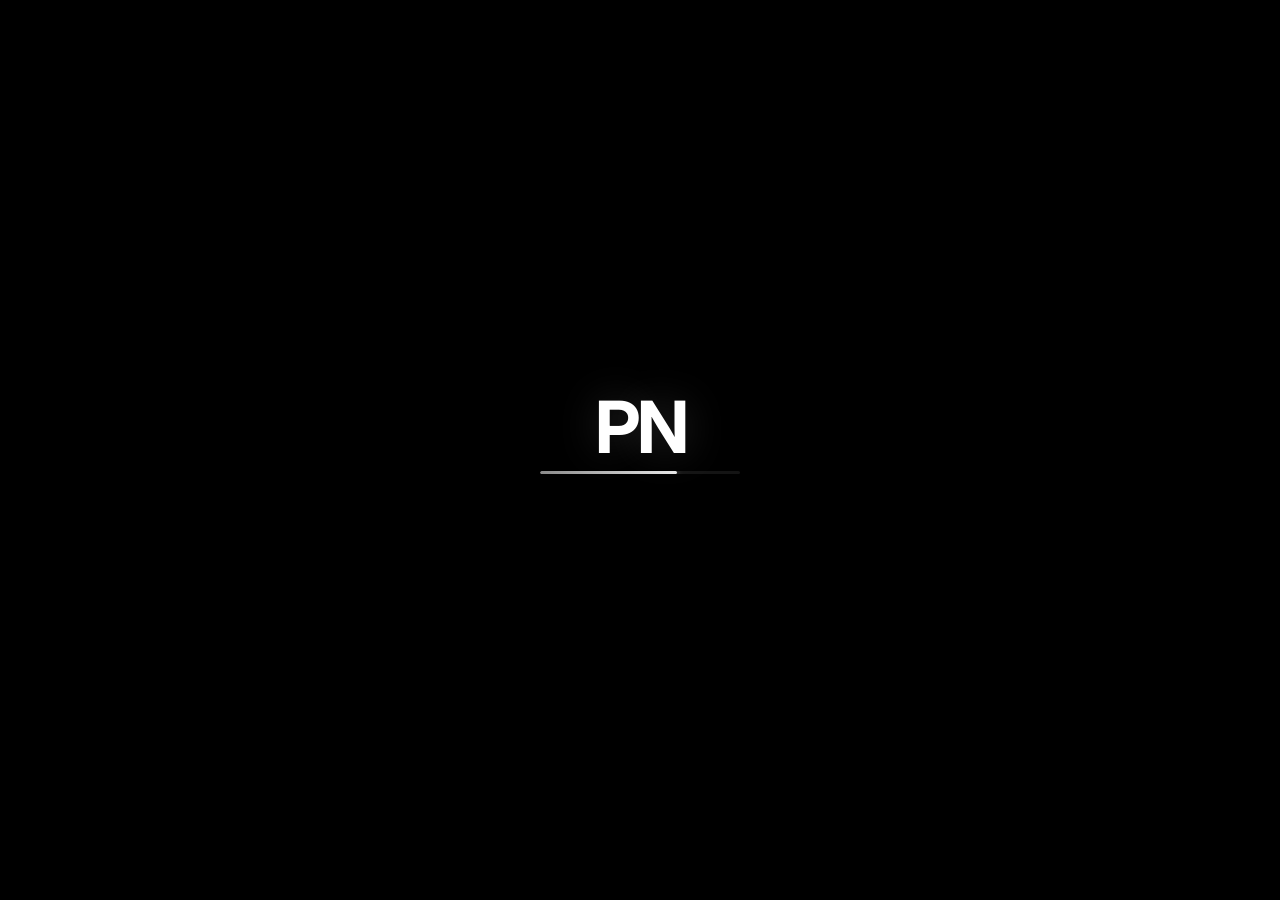
==== commit 150f332c: "Update index.html" ====
--- a/index.html
+++ b/index.html
@@ -307,14 +307,6 @@
         <p>I'm in my final year of Computer Science Engineering. I got into coding because I wanted to build things that actually work — not just assignments that get submitted and forgotten.</p>
         <p>My interests are mostly around <span class="hi-yellow">AI, ML,</span> and <span class="hi-yellow">system design</span>. I like understanding how things fit together under the hood. I pick up new things by building — if I read about something and don't try to build it, it doesn't really stick for me.</p>
         <p>I'm not the type to have everything figured out. But I keep showing up, keep building, and keep getting a bit better than I was yesterday.</p>
-        <hr class="retro-hr" />
-        <pre class="code-block">{
-  "email":    "<span class="hi-green">princenegi11179@gmail.com</span>",
-  "github":   "<span class="hi-blue">github.com/PriNce0P-Negi</span>",
-  "linkedin": "<span class="hi-yellow">linkedin.com/in/prince-negi-94289a314</span>",
-  "leetcode": "<span class="hi-pink">leetcode.com/u/Prince_Negi_</span>",
-  "location": "<span class="hi-purple">India 🇮🇳</span>"
-}</pre>
       </div>
     </div>
   </div>
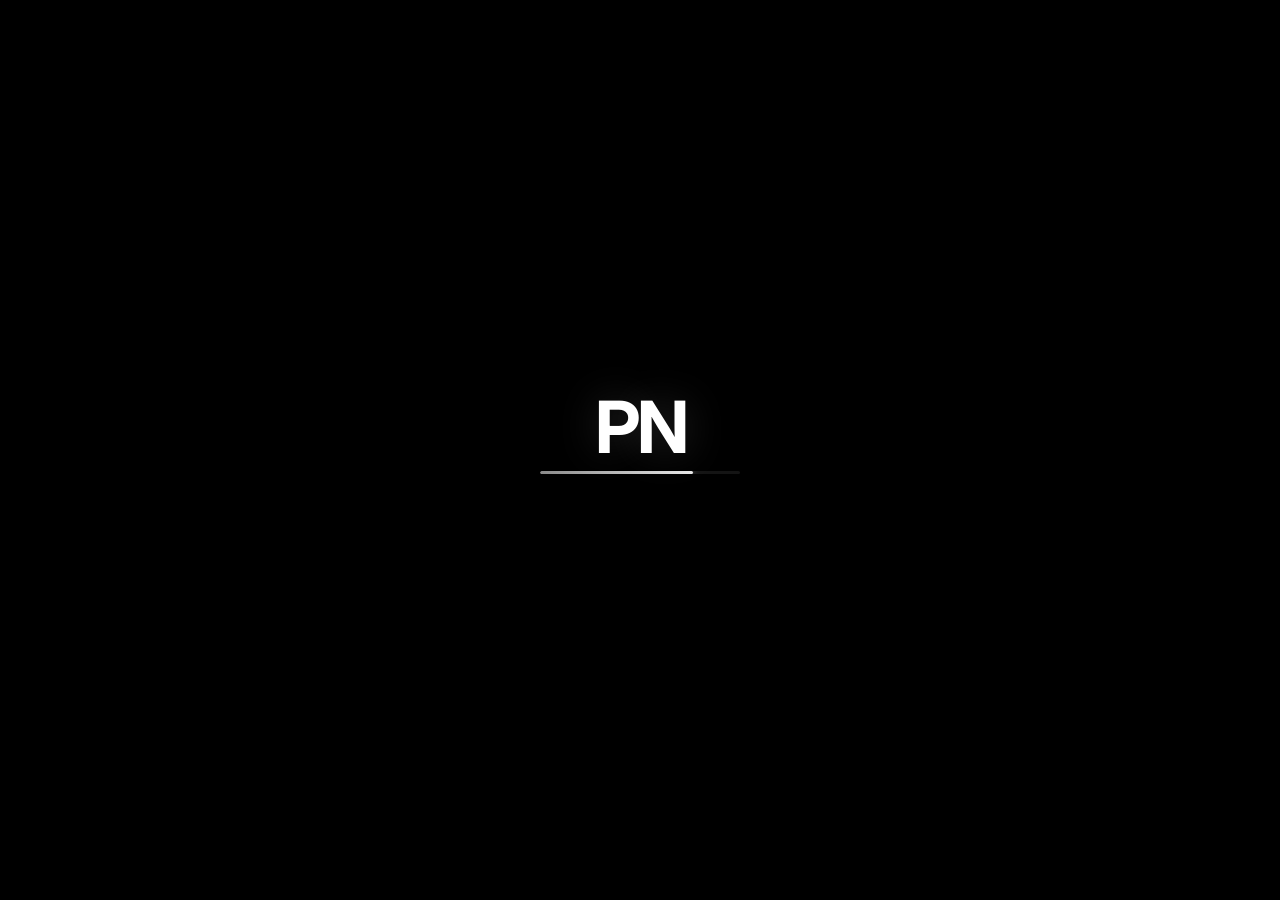
==== commit 9750c626: "updates" ====
--- a/index.html
+++ b/index.html
@@ -198,7 +198,7 @@
     </div>
     <div class="rv-section">
       <div class="rv-section-title">Education</div>
-      <p><strong>B.Tech Computer Science Engineering</strong> · 2021–2025 · India 🇮🇳</p>
+      <p><strong>B.Tech Computer Science Engineering</strong> · 2023–2027 · India 🇮🇳</p>
     </div>
   </div>
 </div>
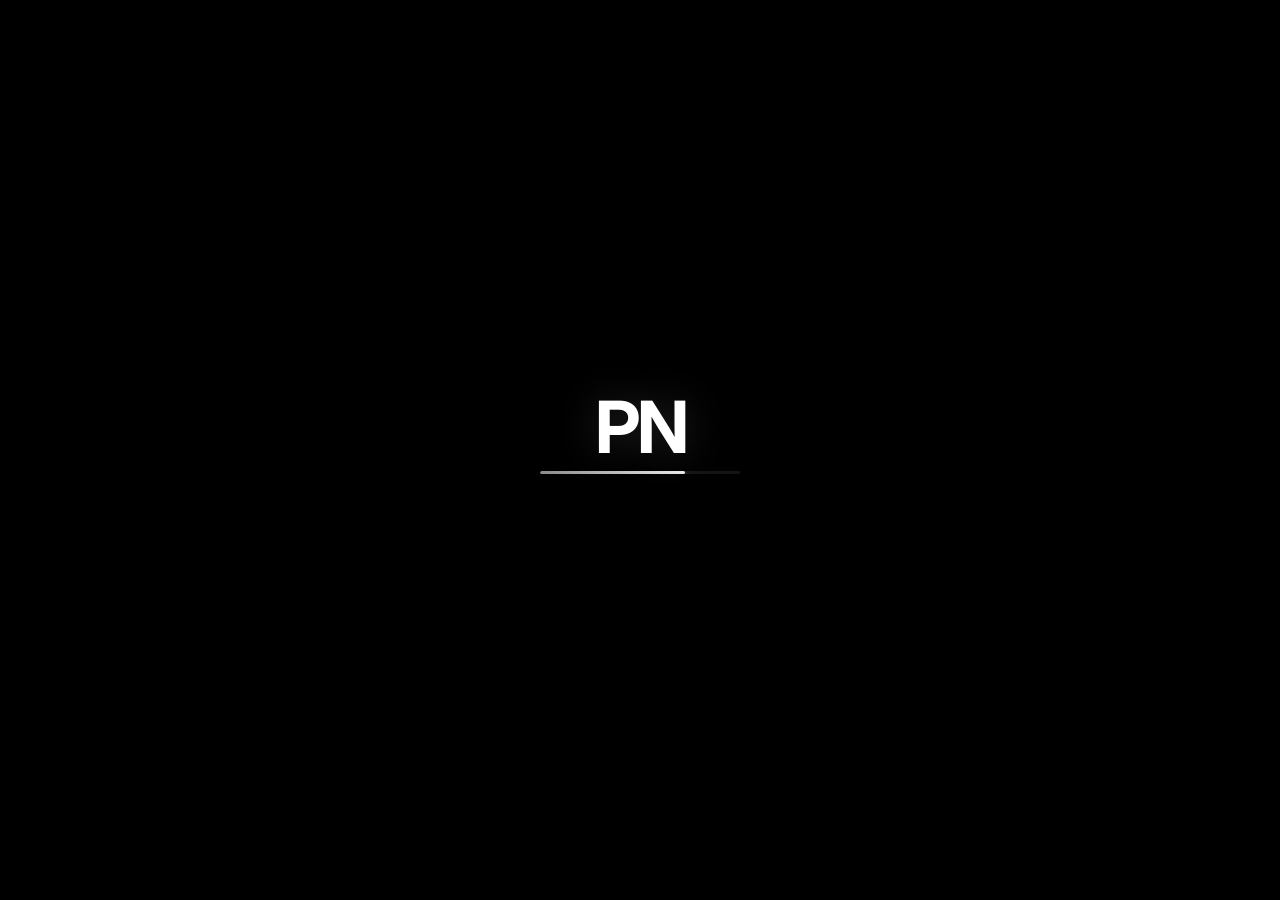
==== commit 8ec5d30b: "bug fixes" ====
--- a/index.html
+++ b/index.html
@@ -892,10 +892,10 @@
 <!-- Confetti canvas (full-screen, above everything) -->
 <canvas id="confetti-canvas" style="display:none;position:fixed;inset:0;z-index:999999;pointer-events:none;"></canvas>
 
-<script src="app.js"></script>
+<script src="app.js?v=3"></script>
 <script src="snake.js"></script>
 <script src="minesweeper.js"></script>
-<script src="terminal.js"></script>
+<script src="terminal.js?v=3"></script>
 <script>
 function showResumeNotice() {
   document.getElementById('resumeModal').style.display = 'flex';
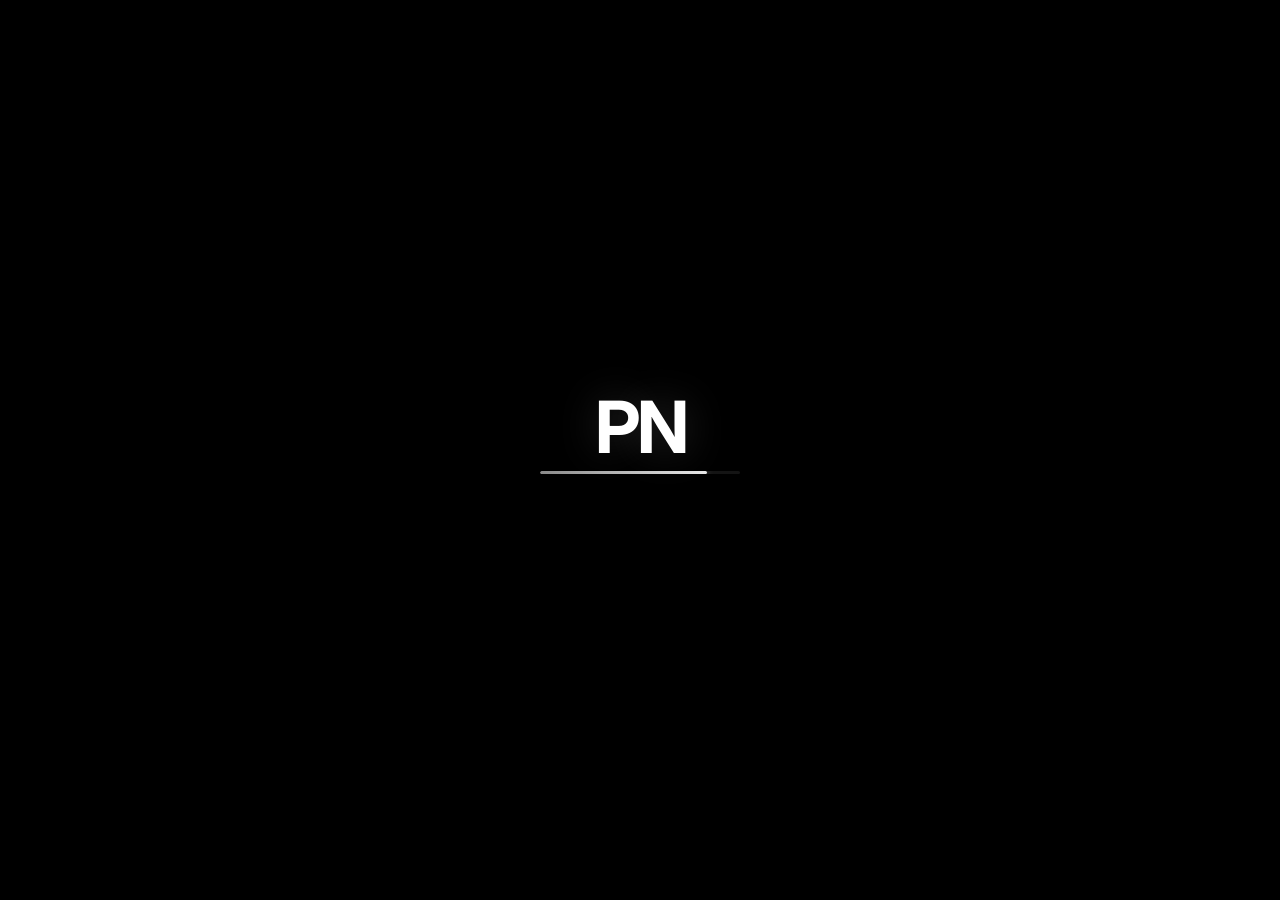
==== commit 97ef9fb9: "Update index.html" ====
--- a/index.html
+++ b/index.html
@@ -814,6 +814,18 @@
       </div>
       <span class="dock-label">Social</span>
     </div>
+    <div class="dock-item" data-window="win-terminal" onclick="openWindow('win-terminal')" title="Terminal">
+      <div class="dock-icon-wrap">
+        <svg width="44" height="44" viewBox="0 0 44 44">
+          <rect x="4" y="4" width="36" height="36" rx="5" fill="#0d0e17" stroke="#9ece6a" stroke-width="1.2"/>
+          <text x="8" y="22" fill="#9ece6a" font-size="10" font-family="monospace">$</text>
+          <rect x="15" y="17" width="10" height="2" rx="1" fill="#9ece6a" opacity="0.8"/>
+          <rect x="8" y="26" width="18" height="2" rx="1" fill="#9ece6a" opacity="0.5"/>
+          <rect x="8" y="30" width="12" height="2" rx="1" fill="#9ece6a" opacity="0.3"/>
+        </svg>
+      </div>
+      <span class="dock-label">Terminal</span>
+    </div>
     <div class="dock-sep"></div>
     <div class="dock-item" data-window="win-snake" onclick="openWindow('win-snake')" title="Snake">
       <div class="dock-icon-wrap"><svg width="44" height="44" viewBox="0 0 44 44"><rect x="4" y="4" width="36" height="36" rx="5" fill="#0d0e17" stroke="#9ece6a" stroke-width="1.2"/><text x="22" y="28" text-anchor="middle" font-size="22">🐍</text></svg></div>
@@ -892,10 +904,10 @@
 <!-- Confetti canvas (full-screen, above everything) -->
 <canvas id="confetti-canvas" style="display:none;position:fixed;inset:0;z-index:999999;pointer-events:none;"></canvas>
 
-<script src="app.js?v=3"></script>
+<script src="app.js?v=4"></script>
 <script src="snake.js"></script>
 <script src="minesweeper.js"></script>
-<script src="terminal.js?v=3"></script>
+<script src="terminal.js?v=4"></script>
 <script>
 function showResumeNotice() {
   document.getElementById('resumeModal').style.display = 'flex';
